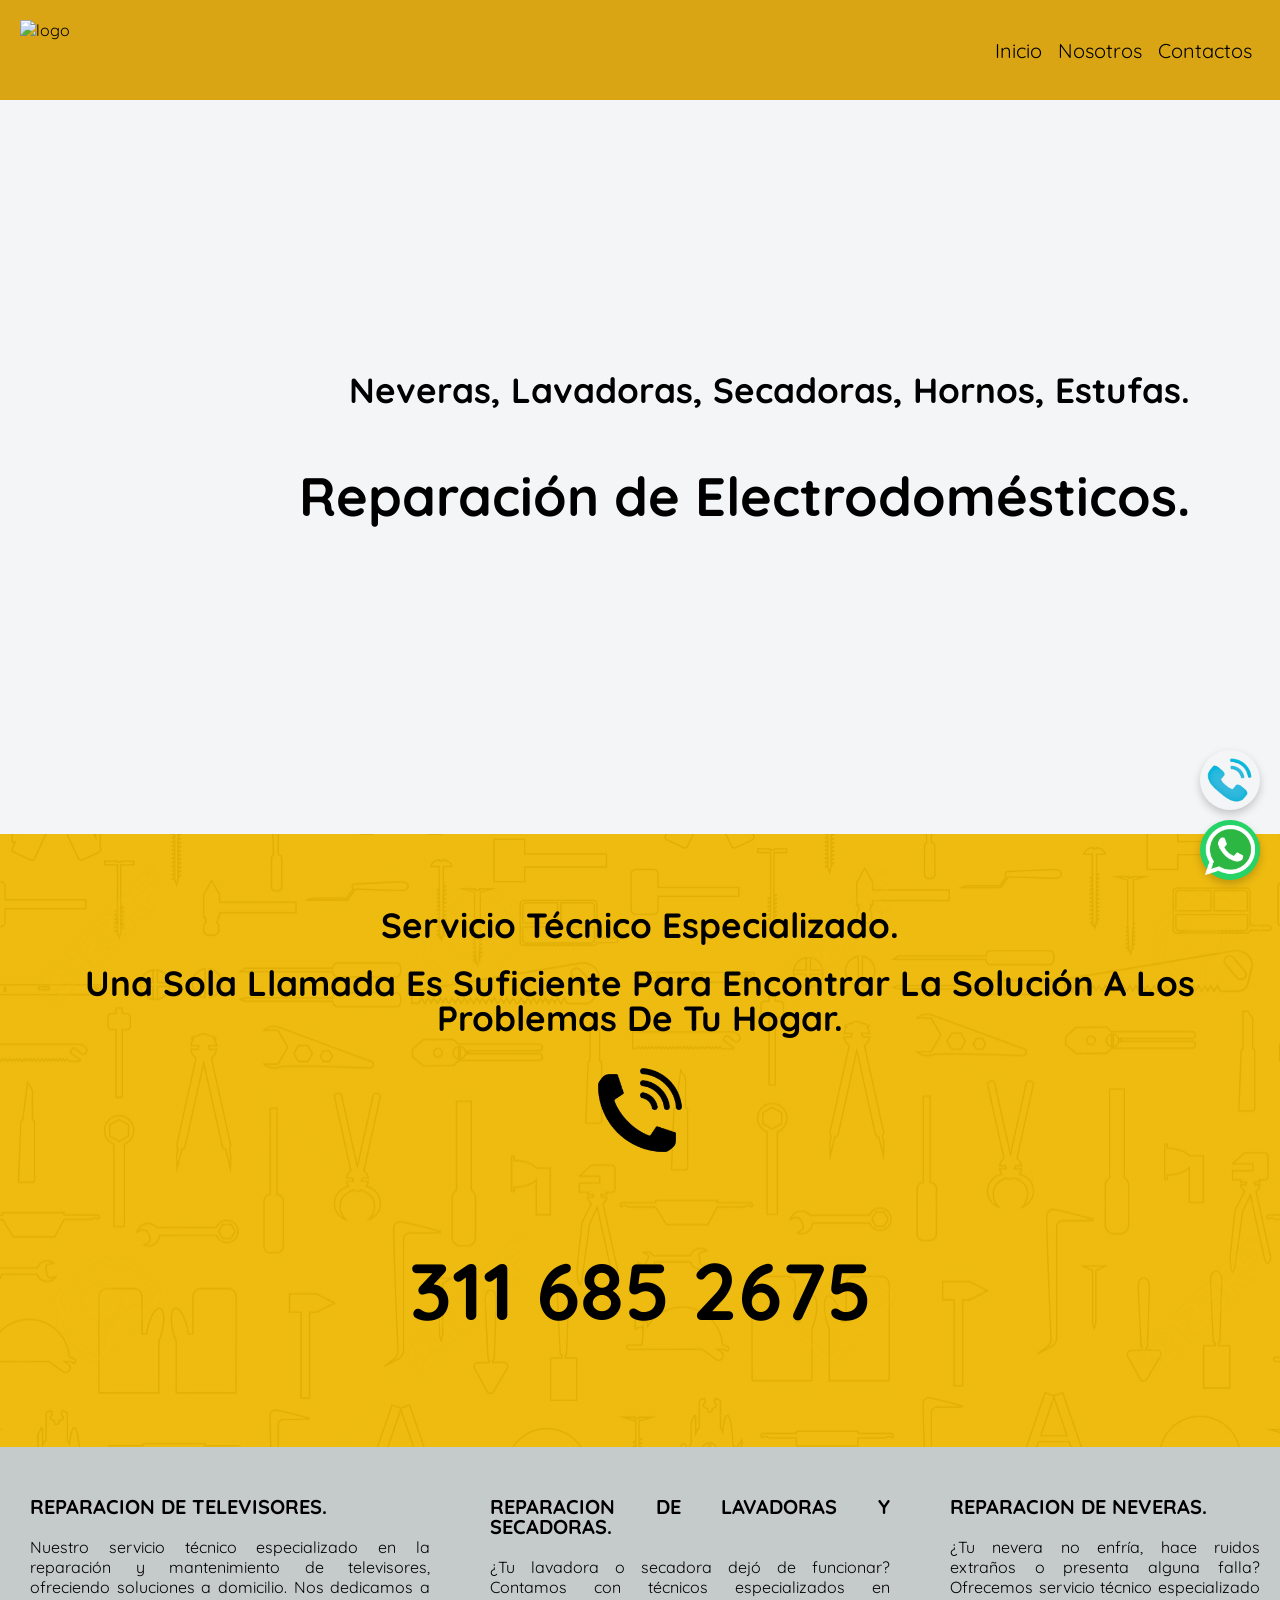
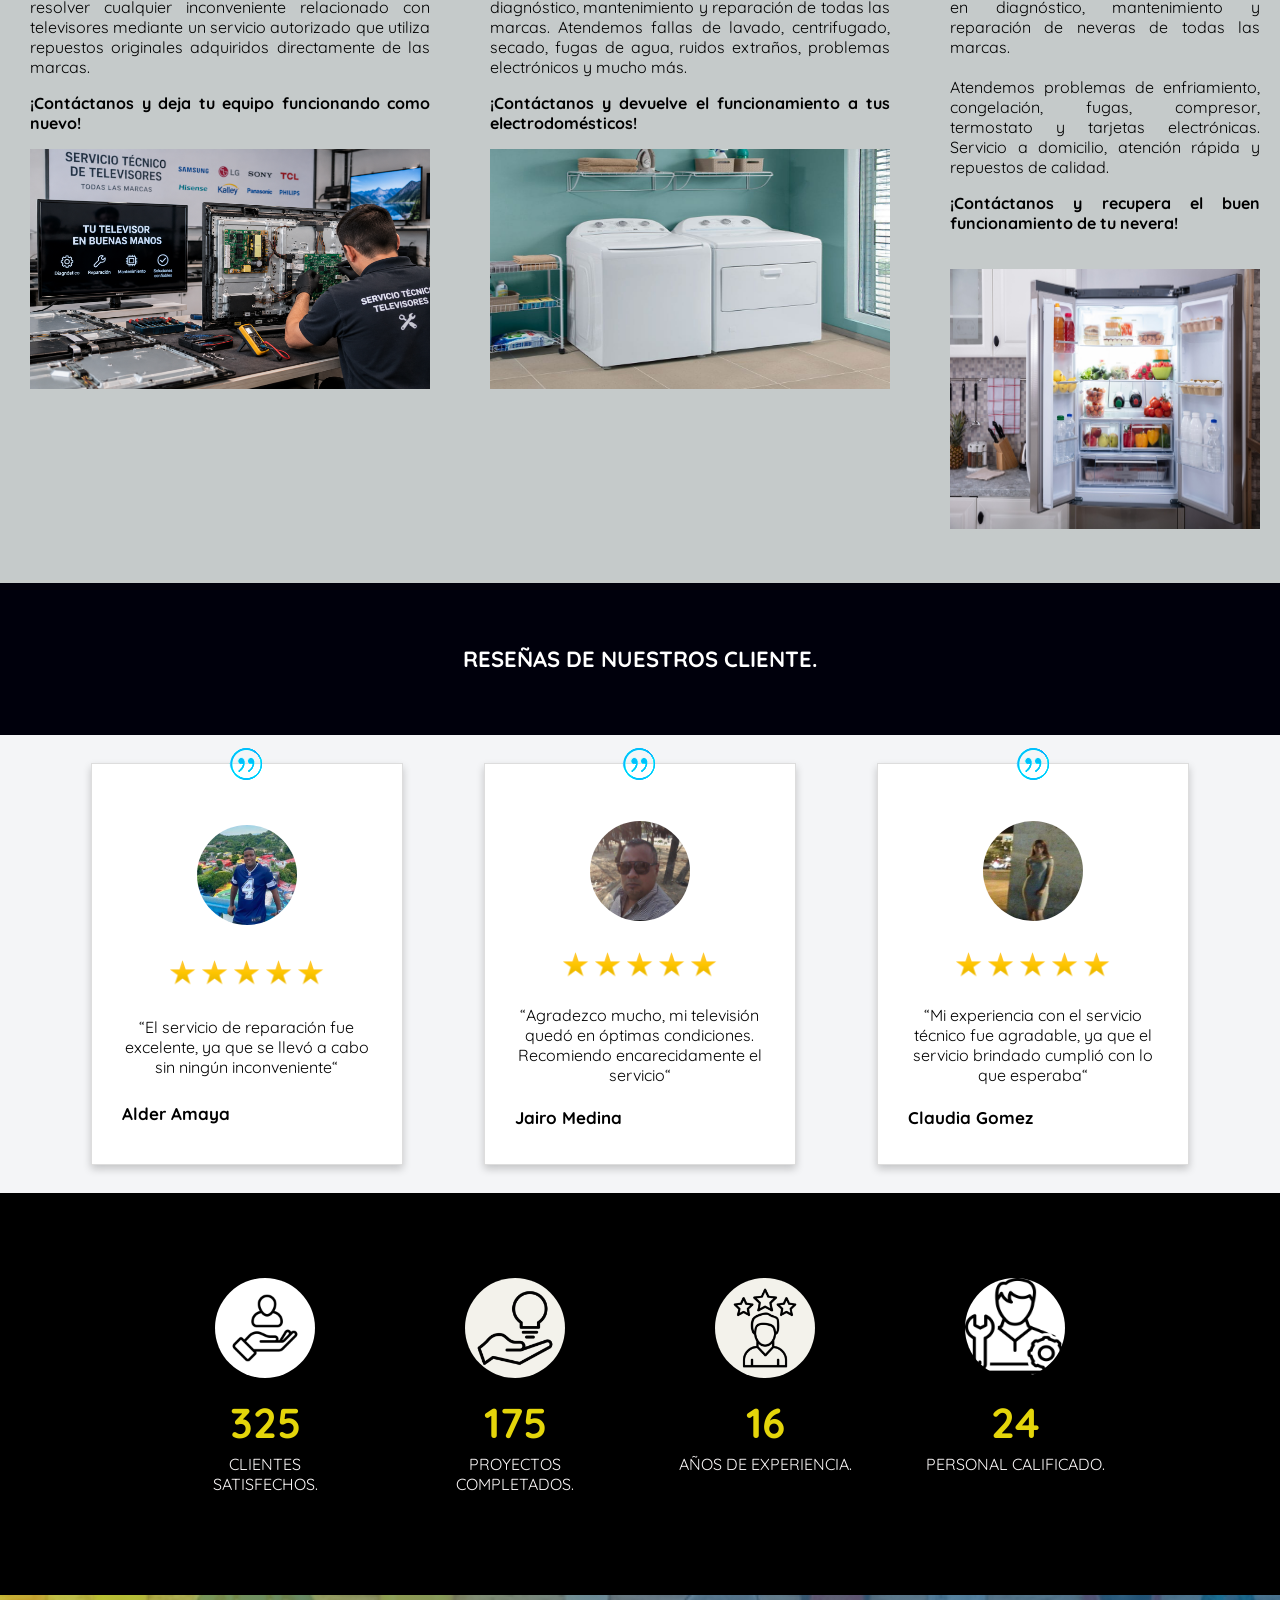
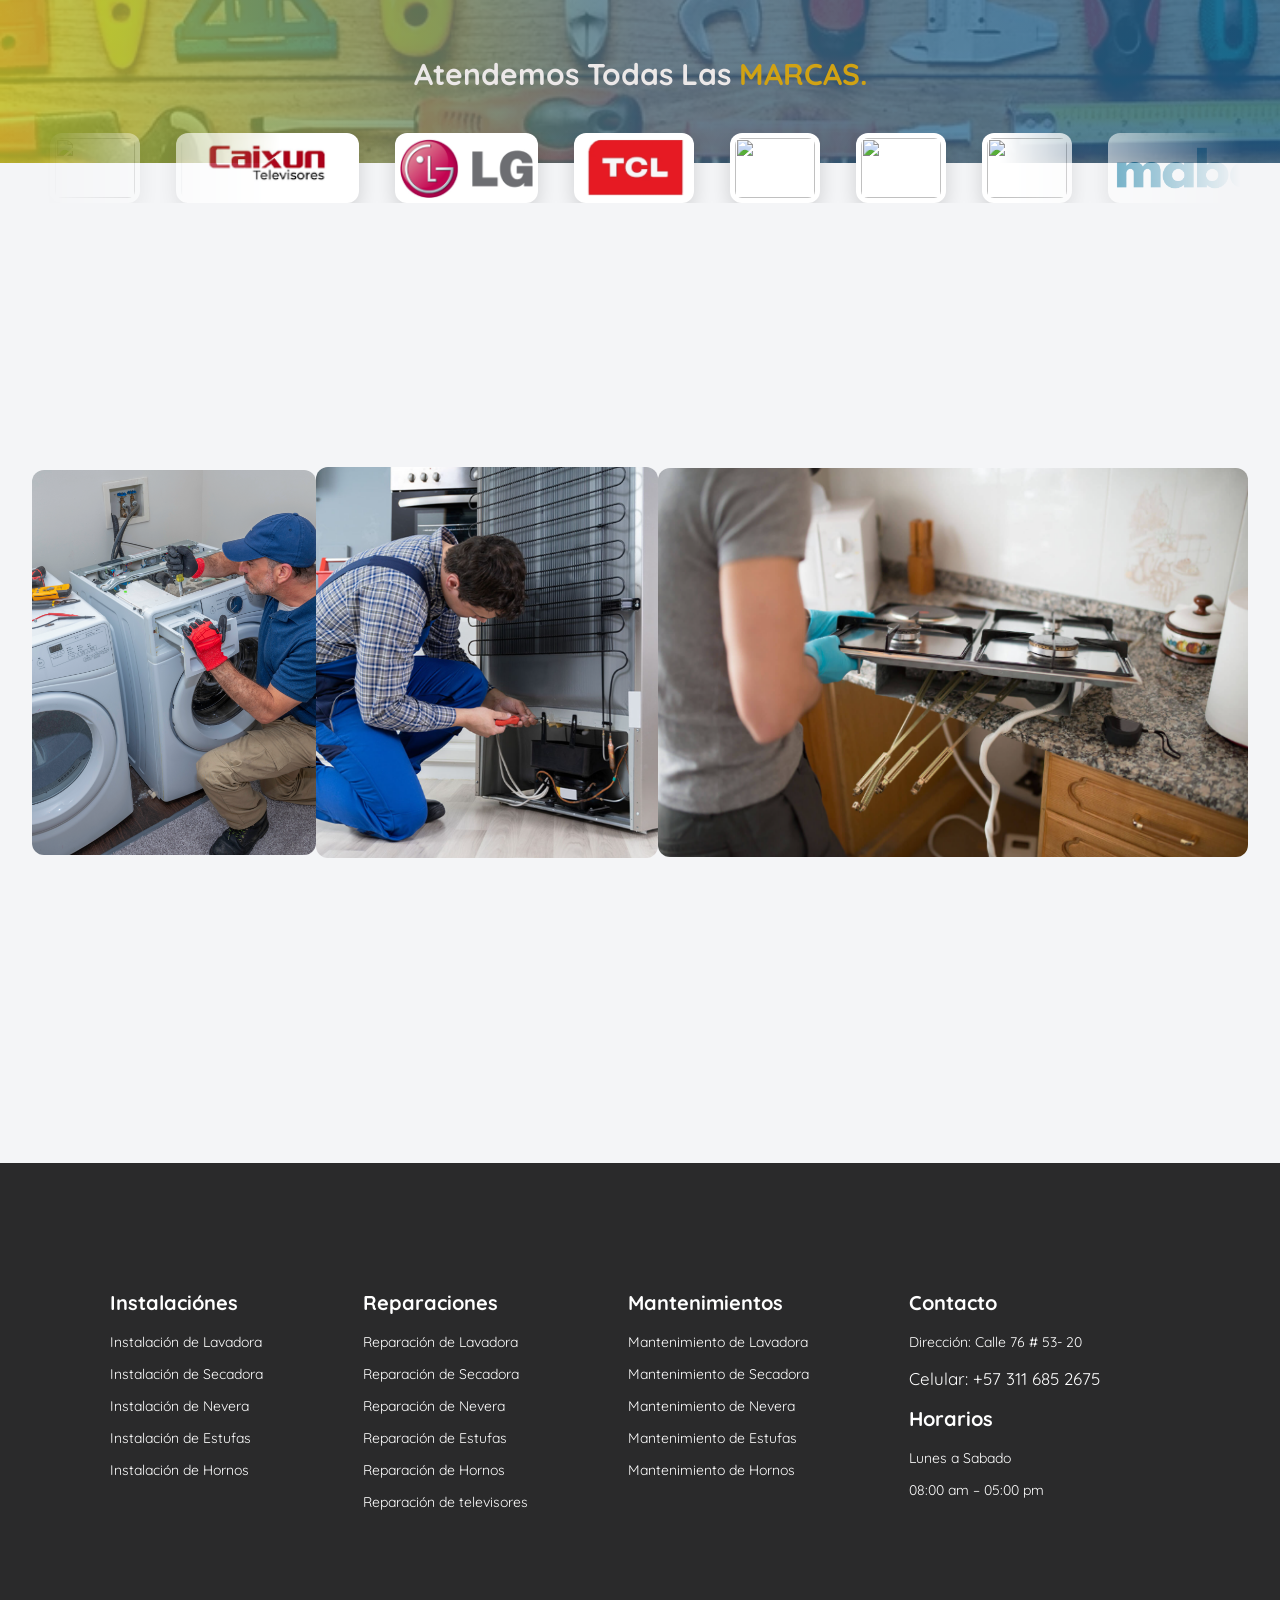
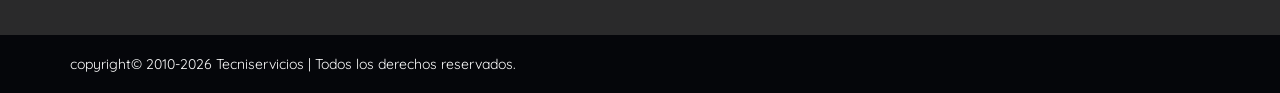
==== index.html @ 83578d30 "Add files via upload" ====
<!DOCTYPE html>
<html lang="en">
<head>
    <!-- Google tag (gtag.js) -->
<script async src="https://www.googletagmanager.com/gtag/js?id=AW-16700539253"></script>
<script>
  window.dataLayer = window.dataLayer || [];
  function gtag(){dataLayer.push(arguments);}
  gtag('js', new Date());
  gtag('config', 'AW-16700539253');
</script>
    <meta charset="UTF-8">
    <meta name="viewport" content="width=device-width, initial-scale=1.0">
    <link rel="preconnect" href="https://fonts.googleapis.com">
    <link rel="preconnect" href="https://fonts.gstatic.com" crossorigin>
    <link href="https://fonts.googleapis.com/css2?family=Quicksand:wght@300;500;700&display=swap" rel="stylesheet">
    <link rel="stylesheet" type="text/css" href="./index.css">
    <title>Servicios</title>

</head>
<body>

     <!-- whatsapp y llamada logos -->

    <div>
        <a href="https://wa.me/573116852675?text=Hola%20quiero%20agendar%20un%20servicio" target="_blank" 
            class="whatsapp-button" 
            onclick="gtag('event', 'conversion', {'send_to': 'AW-16700539253/JjbLCL_fvosbEPWCuJs-'});">
            <img src="./IMAGEN/whatsapp-logo.png" alt="WhatsApp" class="">
        </a>
        <a href="tel:+573116852675" target="_blank" class="llamadas-button">
            <img src="./IMAGEN/Captura-removebg-preview.png" alt="" >
        </a>
    </div>

     <!-- Encabezado de pagina -->

    <nav>
        <div>
             <img src="./IMAGEN/centro servicio autorizado 2.png" alt="logo" class="logo">
        </div>
       
        
        <div class="navbar-right">
            <ul> 
                <li class="marcas2"><a>Inicio</a></li>
                <li class="marcas2" ><a href="./nosotros.html" class="marcas3">Nosotros</a></li>
                <li class="marcas2" ><a href="" class="marcas3">Contactos</a></li>
            </ul>
        </div>
        <div class="bars__menu">
             <span class="line1__bars_menu"></span>
             <span class="line2__bars_menu"></span>
             <span class="line3__bars_menu"></span>
        </div> 
        <div class="mobile-menu inactive">
            <ul>
                <li class="marcas"><a>Marcas</a></li>
                <li class="marcas"><a href="./nosotros.html">Nosotros</a></li>
                <li class="marcas"><a href="">Contactos</a></li>
            </ul>
        </div>
        <div class="samsung-lg inactive-2 ">
            <ul>
                <li><a href="">Samsung</a></li>
                <li><a href="">LG</a></li>
            </ul>
        </div>
    </nav>
        <div class="mantenimiento1" >
            
           <div class="mantenimiento2">
             <h1 class="mantenimiento4">Neveras, Lavadoras, Secadoras, Hornos, Estufas.</h1>
            <p>
                <span style="color:#000000">
                    <strong >Reparación de Electrodomésticos.</strong>
                </span>
            </p>

           </div>
        </div>

        <div class="mantenimiento3">
            <h1 class="mantenimiento5"> Servicio Técnico Especializado.</h1>
            <h1 class="mantenimiento5">Una sola llamada es suficiente para encontrar la solución a los problemas de tu hogar.</h1>
            <img src="./IMAGEN/telefono-removebg-preview.png" alt="servicio tecnico" class="servicio-tecnico">
            <h2 class="numero-celular"> 
                <a href="tel:+573116852675" target="_blank" rel="noopener" class="numero-contacto"><h1 class="numero-celular">311 685 2675</h1></a>
            </h2>
           
        </div>
       
        
    <div class="untitled-total">
    
        <div class="untitled">
                <h3 class="reparacion">REPARACION DE TELEVISORES.</h3>
            <p>
                <span class="untitled-texto">
                    Nuestro servicio técnico especializado en la reparación y mantenimiento de televisores, ofreciendo soluciones a domicilio. Nos dedicamos a resolver cualquier inconveniente relacionado con televisores mediante un servicio autorizado que utiliza repuestos originales adquiridos directamente de las marcas.
    
                   <p class="Negrita-texto"> ¡Contáctanos y deja tu equipo funcionando como nuevo!</p> 
                </span>
            </p>
            <img src="./IMAGEN/imagen de tv en reparacion.png" alt="logo1" class="logo2">
        </div> 
        <div class="untitled2">
            <h3>REPARACION DE LAVADORAS Y SECADORAS.</h3>
            <p>
                <span class="untitled2-texto"> 
                    ¿Tu lavadora o secadora dejó de funcionar? Contamos con técnicos especializados en diagnóstico, mantenimiento y reparación de todas las marcas. 
                    Atendemos fallas de lavado, centrifugado, secado, fugas de agua, ruidos extraños, problemas electrónicos y mucho más.

                    <p class="Negrita-texto">¡Contáctanos y devuelve el funcionamiento a tus electrodomésticos!</p>
                
                </span>
            </p>
            <img src="./IMAGEN/lavadora y secadora.jpg" alt="logo2" class="logo2">
        </div>
        <div class="untitled3">
           
            <h3>REPARACION DE NEVERAS.</h3>
            <p>
                <span class="untitled3-texto">
                    ¿Tu nevera no enfría, hace ruidos extraños o presenta alguna falla? Ofrecemos servicio técnico especializado en diagnóstico, mantenimiento y reparación de neveras de todas las marcas.
                    <br>
                    <br>
                    Atendemos problemas de enfriamiento, congelación, fugas, compresor, termostato y tarjetas electrónicas. Servicio a domicilio, atención rápida y repuestos de calidad.
                    <p class="Negrita-texto">¡Contáctanos y recupera el buen funcionamiento de tu nevera!</p>
                </span>
            </p>
            <img src="./IMAGEN/nevera.jpeg" alt="logo3" class="logo3">
        </div> 

         <div class="untitled3">
           
            <h3>REPARACION DE ESTUFAS Y HORNOS.</h3>
            <p>
                <span class="untitled3-texto">
                    ¿Tu estufa u horno presenta fallas? Brindamos servicio técnico especializado en diagnóstico, mantenimiento y reparación de estufas y hornos de todas las marcas.
                    <br> <br>
                    Solucionamos problemas de encendido, quemadores, horno que no calienta, fugas de gas, resistencias, termostatos y fallas electrónicas. Servicio a domicilio, atención rápida y repuestos de calidad. 
                    <p class="Negrita-texto">¡Contáctanos y deja tu equipo funcionando como nuevo!</p>
                </span>
            </p>
            <img src="./IMAGEN/Estufas.jpeg" alt="logo3" class="logo3">
        </div> 
    </div>
    
     <!-- reseñas o testimonios -->

    <div class="resenas">
        <p>RESEÑAS DE NUESTROS CLIENTE.</p>
    </div>
    <section class="testimonial-orden">
     <div class="testimonial">
        <div>
            <img src="./IMAGEN/comillas 2.png" alt="" class="comillas">
        </div>
        <div>
            <img src="./IMAGEN/alder amaya.PNG" alt="" class="fotos">
        </div>  
        <div>
            <img src="./IMAGEN/estrellita.PNG" width="28" height="28">
            <img src="./IMAGEN/estrellita.PNG" width="28" height="28">
            <img src="./IMAGEN/estrellita.PNG" width="28" height="28">
            <img src="./IMAGEN/estrellita.PNG" width="28" height="28">
            <img src="./IMAGEN/estrellita.PNG" width="28" height="28">   
        </div>
        <div class="contact-info">
            <p>
                <span>“</span>El servicio de reparación fue excelente, ya que se llevó a cabo sin ningún inconveniente<span>“</span>
            </p>
        </div>
        <div class="name">Alder Amaya</div>
    </div>
    <div class="testimonial">
        <div> 
            <img src="./IMAGEN/comillas 2.png" alt="" class="comillas">
        </div>
        <div>
             <img src="./IMAGEN/jairo medina.PNG" alt="" class="fotos">
        </div>
        <div>
            <img src="./IMAGEN/estrellita.PNG" width="28" height="28">
            <img src="./IMAGEN/estrellita.PNG" width="28" height="28">
            <img src="./IMAGEN/estrellita.PNG" width="28" height="28">
            <img src="./IMAGEN/estrellita.PNG" width="28" height="28">
            <img src="./IMAGEN/estrellita.PNG" width="28" height="28">   
        </div>
        <div class="contact-info">
            <p>
                <span>“</span>Agradezco mucho, mi televisión quedó en óptimas condiciones. Recomiendo encarecidamente el servicio<span>“</span>
            </p>
        </div>
        <div class="name">Jairo Medina</div>
       </div>

       <div class="testimonial">
        <div>
            <img src="./IMAGEN/comillas 2.png" alt="" class="comillas">
        </div>
        <div>
             <img src="./IMAGEN/claudia gomez.PNG" alt="" class="fotos">
        </div>

        <div>
            <img src="./IMAGEN/estrellita.PNG" width="28" height="28">
            <img src="./IMAGEN/estrellita.PNG" width="28" height="28">
            <img src="./IMAGEN/estrellita.PNG" width="28" height="28">
            <img src="./IMAGEN/estrellita.PNG" width="28" height="28">
            <img src="./IMAGEN/estrellita.PNG" width="28" height="28">   
        </div>
        <div class="contact-info">
            <p>
                <span>“</span>Mi experiencia con el servicio técnico fue agradable, ya que el servicio brindado cumplió con lo que esperaba<span>“</span>
            </p>
        </div>
        <div class="name">Claudia Gomez</div>
     </div>
    </section>


 <!-- contador de servicios -->

<section class="contador">
    <div class="caja">
        <img src="./IMAGEN/logo de cliente.webp" alt="" class="logo-cliente">
        <h2 class="numero" data-target="1250">0</h2>
        <p>CLIENTES SATISFECHOS.</p>
    </div>

    <div class="caja">
        <img src="./IMAGEN/imagen de proyectos.png" alt="" class="logo-cliente">
        <h2 class="numero" data-target="650">0</h2>
        <p>PROYECTOS COMPLETADOS.</p>
    </div>

    <div class="caja">
        <img src="./IMAGEN/logo de experiencias.png" alt="" class="logo-cliente">
        <h2 class="numero" data-target="16">0</h2>
        <p>AÑOS DE EXPERIENCIA.</p>
    </div>

    <div class="caja">
         <img src="./IMAGEN/logo de tecnico especializado.avif" alt="" class="logo-cliente">
        <h2 class="numero" data-target="24">0</h2>
        <p>PERSONAL CALIFICADO.</p>
    </div>
</section>




    <div class="marcas-conocemos">
       <p> Atendemos Todas Las <span style="color:#d1a213;">MARCAS.</span> </p>

        <!---scroll-->
     <div class="body3">
        <div class="scroller" data-direction="right" data-speed="fast">
          <div class="scroller__inner">
            <img class="marcas-img" src="./IMAGEN/Captura samsung2.PNG" alt="" width="170" height="80">
            <img class="marcas-img" src="./IMAGEN/Captura caixun1.PNG" alt="" >
            <img class="marcas-img" src="./IMAGEN/Imagen lg.png" alt="" width="150" height="80" >
            <img class="marcas-img" src="./IMAGEN/Imagen tcl.png" alt="" width="150" height="80">
            <img class="marcas-img" src="./IMAGEN/Captura panasonic2.PNG" alt="" width="10" height="10">
            <img class="marcas-img" src="./IMAGEN/Captura olimpo2.PNG" alt="" >
            <img class="marcas-img" src="./IMAGEN/Captura hisense2.PNG" alt="" width="150" height="80">
            <img class="marcas-img" src="./IMAGEN/mabe2.png" alt="" width="150" height="80">
            <img class="marcas-img" src="./IMAGEN/haceb2.png" alt="" width="150" height="80">
            <img class="marcas-img" src="./IMAGEN/whrilpool3.png" alt="" >
            <img class="marcas-img" src="./IMAGEN/centrale3.png" alt="" width="150" height="80">
            <img class="marcas-img" src="./IMAGEN/challenger2.png" alt="" width="150" height="80">
            <img class="marcas-img" src="./IMAGEN/electroluz2.png" alt="" width="150" height="80">
            <img class="marcas-img" src="./IMAGEN/abba.png" alt="" width="150" height="80">
            <img class="marcas-img" src="./IMAGEN/frigidaire.png" alt="" width="150" height="80">
            <img class="marcas-img" src="./IMAGEN/zubcero.png" alt="" width="150" height="80">
            
          </div>
        </div>
        
     </div>

    </div>
    
    <!-- formulario de contacto -->
    <div  class="cuadro-formulario">
       
        <img src="./IMAGEN/repair-service-right-colunm-about-us-white-1103x1500.webp" alt="" class="repair-service">
       
        <img src="./IMAGEN/reparacion de nevera .png" alt="" class="repair-service2">

        <img src="./IMAGEN/reparacion de estufas.png" alt="" class="repair-service3">
       
       
       


     <!-- <section class="contacto4"> 
        
        <form class="formulario">
          <h2>Solicita tu servicio técnico.</h2>

        <input type="text" placeholder="Nombre completo" required>

        <input type="tel" placeholder="Teléfono" required>

        <input type="email" placeholder="Correo electrónico">

        <select required>
        <option value="">Seleccione la marca</option>
        <option>SAMSUNG</option>
        <option>LG</option>
        <option>SONY</option>
        <option>TCL</option>
        <option>OLIMPO</option>
        <option>PANASONIC</option>
        <option>CAIXUN</option>
        <option>HISENSE</option>
        <option>FRIGIDAIRE</option>
        <option>ABBA</option>
        <option>ELECTROLUX</option>
        <option>CHALLENGER</option>
        <option>CENTRALES</option>
        <option>SUB*ZERO</option>
        <option>WHIRLPOOL</option>
        <option>HACEB</option>
        <option>MABE</option>
        <option>Otra</option>
        
      </select>

      <textarea rows="5" placeholder="Describe la falla del televisor"></textarea>
      
      <label class="privacidad">
      <input type="checkbox" required>
       Acepto la <a href="politica.html" target="_blank">Política de Privacidad</a>
     </label>

      <button type="submit">Enviar solicitud</button>
      </form>
    </section>

    politica de privacidad  
    
    # Política de Privacidad

En **Tecniservicios Línea Blanca** valoramos y protegemos la privacidad de nuestros usuarios. Esta Política de Privacidad explica cómo recopilamos, utilizamos, almacenamos y protegemos la información personal proporcionada a través de nuestro sitio web y demás canales de atención.

Al utilizar nuestro sitio web, el usuario acepta el tratamiento de sus datos personales de conformidad con esta política y con la legislación aplicable en materia de protección de datos.

## 1. Datos personales que recopilamos

Podemos recopilar información como:

* Nombre y apellidos.
* Número de teléfono.
* Correo electrónico.
* Dirección de servicio.
* Información relacionada con la solicitud de reparación o mantenimiento.

Estos datos son suministrados voluntariamente por el usuario mediante formularios, llamadas, WhatsApp o cualquier otro medio de contacto.

## 2. Finalidad del tratamiento

La información recopilada será utilizada únicamente para:

* Atender solicitudes de servicio técnico.
* Elaborar diagnósticos, cotizaciones y órdenes de servicio.
* Brindar soporte y seguimiento a los servicios prestados.
* Enviar información sobre promociones, novedades o campañas comerciales, cuando el usuario lo autorice.
* Realizar análisis estadísticos para mejorar la calidad de nuestros servicios.

## 3. Conservación de los datos

Los datos personales serán conservados únicamente durante el tiempo necesario para cumplir las finalidades para las cuales fueron recopilados y para atender las obligaciones legales correspondientes. Posteriormente serán eliminados o anonimizados de forma segura.

## 4. Compartir información con terceros

**Tecniservicios Línea Blanca** no vende ni comercializa los datos personales de sus usuarios.

La información únicamente podrá ser compartida con proveedores o aliados que participen en la prestación del servicio, cuando sea estrictamente necesario, y siempre bajo obligaciones de confidencialidad y protección de datos.

## 5. Seguridad de la información

Implementamos medidas administrativas, técnicas y físicas para proteger la información personal contra accesos no autorizados, pérdida, alteración o divulgación indebida. Aunque trabajamos con altos estándares de seguridad, ningún sistema de transmisión por Internet es completamente infalible.

## 6. Uso de cookies

Nuestro sitio web puede utilizar cookies para mejorar la experiencia de navegación, recordar preferencias y obtener estadísticas de uso. El usuario puede deshabilitar las cookies desde la configuración de su navegador, aunque algunas funciones del sitio podrían verse afectadas.

## 7. Derechos del usuario

El usuario podrá en cualquier momento:

* Conocer los datos personales que tenemos registrados.
* Solicitar la actualización o corrección de su información.
* Revocar el consentimiento para el tratamiento de sus datos.
* Solicitar la eliminación de sus datos cuando sea legalmente procedente.

Para ejercer estos derechos, podrá comunicarse con nosotros mediante los canales oficiales de atención.

## 8. Protección de menores

Nuestros servicios están dirigidos a personas mayores de edad. Los menores de 18 años no deben proporcionar información personal sin la autorización de sus padres o representantes legales.

## 9. Cambios en esta política

Nos reservamos el derecho de actualizar o modificar esta Política de Privacidad en cualquier momento. Cualquier cambio será publicado en esta misma página y entrará en vigor desde su publicación.

## 10. Contacto

Si tiene preguntas sobre esta Política de Privacidad o sobre el tratamiento de sus datos personales, puede escribirnos a:

**Correo electrónico:** [ventas@tecniservicioslineablanca.com](mailto:ventas@tecniservicioslineablanca.com)

    -->

    </div>

    <div class="s-s">
        <div class="ss1">
            <div class="experiencia">
                 <h3>
                     <span style="color:#FFFFFF">
                         <strong> Instalaciónes</strong>
                     </span>
                 </h3>
                    <p>
                         Instalación de Lavadora  
                    </p>

                    <p>
                         Instalación de Secadora
                    </p>

                    <p>
                         Instalación de Nevera  
                    </p>

                    <p>
                         Instalación de Estufas
                    </p>

                    <p>
                         Instalación de Hornos
                    </p>

            </div>

            <div class="experiencia">
                <h3>
                    <span style="color:#FFFFFF">
                        <strong> Reparaciones </strong>
                    </span>
                </h3>

                    <P> 
                         Reparación de Lavadora
                    </P>
                    <P> 
                         Reparación de Secadora
                    </P>
                    <P>
                         Reparación de Nevera
                    </P>
                    <P>
                         Reparación de Estufas
                    </P>
                    <P>
                         Reparación de Hornos
                    </P>
                    <P>
                         Reparación de televisores
                    </P>

            </div>

            <div class="experiencia">
                <h3>
                    <span style="color:#FFFFFF">
                        <strong>
                             Mantenimientos 
                        </strong>
                    </span>
                </h3>

                    <P> 
                         Mantenimiento de Lavadora
                    </P>
                <P> 
                    Mantenimiento de Secadora
                </P>
                <P>
                    Mantenimiento de Nevera
                </P>
                <P>
                    Mantenimiento de Estufas
                </P>
                <P>
                    Mantenimiento de Hornos
                </P>

            </div>

            <div class="experiencia">
             <h3>
                <span style="color:#FFFFFF">
                    <strong> Contacto </strong>
                </span>
             </h3>

                <P> 
                     Dirección: Calle 76 # 53- 20
                </P>
                 <a href="tel:+573116852675" target="_blank" rel="noopener" class="numero-contacto">
                     <p class="numero-celular2">
                          Celular: +57 311 685 2675
                     </p>
                       
                </a>
                

                <h3>
                <span style="color:#FFFFFF">
                    <strong> Horarios </strong>
                </span>
             </h3>
                <P> 
                    Lunes a Sabado
                </P>
                <P> 
                    08:00 am – 05:00 pm
                </P>

            </div>

        </div>
    </div>    
    <footer class="footer">
        <p class="copyright">
            copyright&copy; 2010-2026 Tecniservicios | Todos los derechos reservados.
        </p>
    </footer >
        <script src="script.js"></script>
        <script src="./index.js"></script>
        <div class="imagen2"></div>
</body>
</html>
---- index.css ----
:root {
        --white: #FFFFFF;
        --black: #000000;
        --very-light-pink: #C7C7C7;
        --text-input-field: #F7F7F7;
        --hospital-green: #ACD9B2;
        --sm: 14px;
        --md: 16px;
        --lg: 18px;
    }           


    /* general styles */
  
    :root {
       --clr-neutral-100: hsl(0, 0%, 100%);
       --clr-primary-100: hsl(205, 15%, 58%);
       --clr-primary-400: hsl(215, 25%, 27%);
       --clr-primary-800: hsl(217, 33%, 17%);
       --clr-primary-900: hsl(218, 33%, 9%);
    }  

    body{
         margin:0;
         font-family:Arial, Helvetica, sans-serif;
         background:#f4f5f7; 
         font-family: 'Quicksand', sans-serif;
    }
     
     /* whatsapp*/
    .whatsapp-button {
        position: fixed;
        bottom: 20px;
        right: 20px;
        z-index: 999;
        background-color: #25d366;
        border-radius: 50px; 
        width: 60px; 
        height: 60px; 
        display: flex;
        justify-content: center;
        align-items: center;
        box-shadow: 0px 4px 8px rgba(0, 0, 0, 0.2);
        transition: transform 0.2s ease-in-out; 
        animation: efecto 1.2s infinite;
    }
    .whatsapp-button img {
        width: 50px;
    }
    .whatsapp-button:hover {
        transform: scale(1.1);
        transition: 0.3s;
    }

    
     /* boton de llamada */

    .llamadas-button{
        position: fixed;
        bottom: 90px;
        right: 20px;
        z-index: 999;
       /* background-color: #25d366;*/
        border-radius: 50px; 
        width: 60px; 
        height: 60px; 
        display: flex;
        justify-content: center;
        align-items: center;
        box-shadow: 0px 4px 8px rgba(0, 0, 0, 0.2);
        transition: transform 0.2s ease-in-out; 
    }
    .llamadas-button img {
        width: 50px;
    }
    .llamadas-button:hover {
        transform: scale(1.1);
    }
    
   
    /* pie de pagina */
    footer {
        background-color: #05060a!important;
        color: #fff;
        text-align: left;
        border-bottom: 0px solid var(--very-light-pink);
        padding: 20px;  
    }

    .copyright
    {
        margin: 0px 0px 0px 50px;
        font-size: 14px;
        color: #ffffff;
    }
    .s-s {
        background-color: #2a2a2b!important;
        color: #ffff;
        border-bottom: 0px solid var(--very-light-pink);
        padding: 60px;
        text-align: justify;
        text-justify: center;
        font-size: 14px;  
    }
    .ss1 {
        display: flex;
    }
     .sobre-nosotros {
        border: 0px solid #ddd;
        margin: 50px;
        text-align: justify; 
        font-size: 14px;  
       
    }
    .experiencia {
        border: 0px solid #ddd;
        margin: 50px;
        text-align: justify; 
         font-size: 14px;  
    }

    /* formulario de contacto */

    .marcas-img {
         height: 60px;
         margin: 0 10px;
         width:100%;
         max-width:500px;
         background:#ffffff;
         padding:5px;
         border-radius:12px;
         box-shadow:0 8px 20px rgba(0,0,0,.15);
    }

    .marcas-conocemos{
        text-align: center;
        background-color: #4985a3e7!important;
        background-image: linear-gradient(90deg, rgba(187, 202, 50, 0.8), rgba(68, 109, 136, 0.8), rgba(28, 100, 148, 0.8)), url("./IMAGEN/MESA-DE-TALLER-CON-LAS-HERRAMIENTAS-IMPRESCINDIBLES-QUE-NO-PUEDEN-FALTAR-EN-CASA-NI-EN-EL-TRABAJO.webp");
        background-size: cover;
        color: #ece8e8;
        border-bottom: 0px solid var(--very-light-pink); 
        font-size: 30px;
        padding: 30px;
        font-weight: bold;

    }

    .contacto4{
        display:flex;
        justify-content:right;
        align-items:center;
        min-height:100vh;
    
    }
    .repair-service{
        width: 24%;
        height: 100%;
        border-radius:12px;
        display:flex;
    }
    .repair-service2{
        width: 29%;
        height: 100%;
        border-radius:12px;
        display:flex;
    }

     .repair-service3{
        width: 50%;
        height: 100%;
        border-radius:12px;
        display:flex;
    }
 
    .cuadro-formulario {
        display: flex;
        justify-content:center;
        align-items:center;
        min-height:100vh;
        padding:50px;
    }

    .formulario{
        width:100%;
        max-width:500px;
        background:#ffffff;
        padding:30px;
        border-radius:12px;
        box-shadow:0 8px 20px rgba(0,0,0,.15);
    }

    .formulario h2{
        text-align:center;
        color:#003366;
        margin-bottom:20px;
    }

    .formulario input, .formulario select, .formulario textarea{
        width:100%;
        padding:14px;
        margin-bottom:15px;
        border:2px solid #e0d204;
        border-radius:8px;
        font-size:16px;
        box-sizing:border-box;
        outline:none;
    }

    .formulario input:focus, .formulario select:focus, .formulario textarea:focus{
        border-color:#0077cc;
    }

    .formulario textarea{
        resize:vertical;
    }

    .formulario button{
        width:40%;
        padding:14px;
        background:#0077cc;
        color:#fff;
        border:none;
        border-radius:8px;
        font-size:16px;
        cursor:pointer;
    }

    .formulario button:hover{
        background:#005fa3;
    }
    .privacidad{
        display:flex;
        align-items:flex-start;
        gap:10px;
        margin:15px 0;
        font-size:14px;
        color:#333;
        line-height:1.4;
    }

    .privacidad input{
        margin-top:3px;
        width:18px;
        height:18px;
        cursor:pointer;
    }

    .privacidad a{
        color:#0077cc;
        text-decoration:none;
        font-weight:bold;
    }

    .privacidad a:hover{
        text-decoration:underline;
    }
 

/* contador */

    .contador{
        display:flex;
        justify-content:center;
        gap:20px;
        flex-wrap:wrap;
        padding:60px 20px;
        display: flex;
        background-color: #000000;
    }

    .caja{
        width:180px;
        background:#000000;
        padding:25px;
        text-align:center;
        border-radius:10px;
        box-shadow:0 5px 15px rgba(0,0,0,.1);
    }

    .numero{
        font-size:42px;
        color:#e4d50a;
        margin:0;
    }

    .caja p{
        margin-top:10px;
        color:#fcf9f9;
        font-size:16px;
    }

    .logo-cliente{
        width: 100px;
        height: 100px;
        border-radius: 50%;
        margin: 0 auto 20px;
        background-size: cover;
        background-color: #f3f2eb;
    }

    .servicio-tecnico{
        width: 100px;
        height: 100px;
        border-radius: 50%;
        margin: 0 auto 20px;
        background-size: cover;
    }
    .numero-celular{
        text-align: center;
        font-size: 80px;
        color: #000000;
       
    }
   
    /* tamano del titulo */
    h1,h2,h3{
        color: #000000;
        padding-bottom: 0px;
        line-height: 1em;
        font-weight: 800;
    }
    .Negrita-texto{
        font-weight: bold;
        color: #000000;
        
    }

    h1 {
        font-size: 35px;
    }
    h2 {
       font-size: 26px;
    }
    h3 {
       font-size: 20px;
    }

    .numero3 {
        font-size: 36px;

    }
    
/* regreso a la pagina inicial */
   
/* tamano de las img */
    .logo1,.logo2,.logo3 {
        width: 310px;
    }
    .logo2 {
        width: 400px;
        height: 240px;
    }
    .logo3 {
        height: 260px;
        padding: 20px 0;
    }


/* encabezado de la pagina */
    nav {
        
        background-color: #daa514;
        display: flex;
        justify-content: space-between;
        padding: 20px 20px;
        border-bottom: 0px solid var(--very-light-pink);
    }
    .navbar-right ul {
        
        list-style: none;
        padding: 0;
        margin: 0px;
        display: flex;
        align-items: center;
        height: 60px;          
    }
    .navbar-right {
        display: flex; 
    }
    .navbar-right ul li a { 
        text-decoration: none;
       /* color: var(--very-light-pink); */
        border: 0px solid var(--white);
        padding: 8px;
        border-radius: 8px;
    }
    .navbar-right ul li a:hover { 
        border: 0px solid var(--hospital-green);
        color: var(--hospital-green);
    }
    .inactive {
        display: none;
    }
    .mobile-menu {
        position: absolute;
        top: 70px;
        padding: 0px 10px;
        right: 0px;
        background-color: #8e9696;
    }
    .mobile-menu a {
        text-decoration: none;
        color: black;
        font-weight: bold;
        margin-bottom: 24px;
    }
    .mobile-menu ul {
        padding: 0;
        margin: 24px 0 0;
        list-style: none;  
    }
    .mobile-menu ul:nth-child(1) {
        border-bottom: 0px solid var(--very-light-pink); 
    }
    .mobile-menu ul li {
        margin-bottom: 24px; 
    }
    
    /* samsung lg */
    .inactive-2 {
        display: none;
    }
    .samsung-lg {
        position: absolute;
        top: 70px;
        padding: 0px 10px;
        right: 0px;
        background-color:#daa514;
    }
    .samsung-lg a {
        text-decoration: none;
        color: black;
        font-weight: bold;
        margin-bottom: 28px;
    }
    .samsung-lg ul {
        padding: 0;
        margin: 24px 0 0;
        list-style: none;  
    }
    .samsung-lg ul:nth-child(1) {
        border-bottom: 0px solid var(--very-light-pink); 
    }
    .samsung-lg ul li {
        margin-bottom: 24px; 
    }
    .marcas, .marcas2 {
        cursor: pointer;
        color:#000000;
        text-decoration: none;
        font-size: 20px;
    }

    .marcas3 {
        cursor: pointer;
        color:#000000;
        text-decoration: none;
        font-size: 20px;
    }

    /*menu hamburguesa*/
    
    .bars__menu {
        width: 30px;
        height: 30px;
        cursor: pointer;
        display: none;
        margin: 20px;
    }
    .bars__menu span {
        display: block;
        width: 100%;
        height: 2px;
        background: black;
        margin-top: 6px;
        transform-origin: 0px 100%;
        transition: all 600ms;
    }
    .activeline1__bars_menu {
        transform: rotate(45deg) translate(-2px, 1px);
    }
    .activeline2__bars_menu {
        opacity: 0;
        margin-left: -30px;
    }
    .activeline3__bars_menu {
        transform: rotate(-45deg) translate(-4px, 2px);

    }


    .mantenimiento1 {
        text-align: right;
        background-image: linear-gradient(rgba(255, 255, 255, 0.432)), url("./IMAGEN/para modificar animado2.jpg");
        background-size: cover;
        color: #ece8e8;
        border-bottom: 0px solid var(--very-light-pink); 
        font-size: 54px;
        padding: 200px 50px;
        
      
    }
        
    .mantenimiento2{
        padding: 50px;
        margin:  0 -10px;
        
    }

    .mantenimiento3{
        text-align: center;
        background-color: #daa514!important;
        background-image: linear-gradient(rgba(238, 184, 5, 0.945), rgba(238, 184, 5, 0.945)), url("./IMAGEN/img3.jpg");
        padding: 50px;
        text-transform: capitalize;
    
    }


    /* logos*/
    .logos {
        background: #e6eeee;
        display: flex;
        justify-content: center;
        align-items: center; 
        display: grid;
        grid-template-columns: repeat(auto-fill, 240px);
        gap: 20px;
        place-content: center; 
    }
    .logo-samsung {
        padding: 0 30px;
        border: 0px solid white;
        border-radius: 8px;
    }
    .logo-lg {
        border: 0px solid white;
        padding: 0 70px;
        border-radius: 8px;
    }
    .logo-mabe {
       
        
        width: 100px;
       
    } 

    .logo {
        width: 50%;
        height: 50%;
        margin: 0px;
    }
    .logo-sony {
        border: 0px solid white;
        border-radius: 8px;
        margin: 0 40px;
    }
    .untitled-total {
        display: flex;
        background-color: #c5caca;
    }

    .untitled {
        border: 0px solid #ddd;
        padding: 30px;
        text-align: justify;
    }
    .untitled2 {
        border: 0px solid #ddd;
        padding: 30px;
        text-align: justify;  
    }
    .untitled3 {
        border: 0px solid #ddd;
        padding: 30px;
        text-align: justify;  
    } 
    .testimonial {
        width: 250px;
        height: 340px;
        background-color: #ffff;
        border: 1px solid #ddd;
       /*border-radius: 10px;*/
        margin: 16px auto;
        padding: 30px;
        box-shadow: 0 4px 8px 0 rgba(0, 0, 0, 0.2);
        text-align: center;
        display: grid; 
        position: 0px;       
    }
    .comillas {
        margin: -50px 0 30px;
    }
    .testimonial-orden {
        display: flex;
        padding: 12px 50px;
    }
    
    .resenas {
        text-align: center;
        background-color: #00000c!important;
        color: #fff;
        text-align: center;
        border-bottom: 0px solid var(--very-light-pink); 
        font-size: 22px;
        padding: 40px;
        font-weight: bold;
    }
    .fotos {
        width: 100px;
        height: 100px;
        border-radius: 50%;
        margin: 0 auto 20px;
        background-size: cover;
    }
    .name {
        font-size: 17px;
        font-weight: bold;
        text-align: left;
    }
   
    .contactos {
        vertical-align: baseline;
        background: 0 0;
        text-align: center;
    } 
    .contactos1 {
       text-align: center;
       color: #000000;
    }       
    .numero-contacto {
       text-decoration: none;
    } 
    .numero-celular2 {
        text-align: center;
        font-size: 17px;
        color: #ffff;
        text-decoration: none;
    }

     /*SCROLL*/

    .body3 {
       display: grid;
       min-block-size: 10vh;
       place-content: center;
       margin: 0px 0px -80px 0px;
     
     }

    .scroller {
       max-width: 1200px;
    }
  
    .scroller__inner {
       padding-block: 0px;
       display: flex;
       flex-wrap: wrap;
       gap: 1rem;
       align-items: center;
    
   }
  
    .scroller[data-animated="true"] {
    
       overflow: hidden;
       -webkit-mask: linear-gradient(
        90deg,
        transparent,
        white 20%,
        white 80%,
        transparent
       );
       mask: linear-gradient(90deg, transparent, white 20%, white 80%, transparent);
    }
  
    .scroller[data-animated="true"] .scroller__inner {
       width: max-content;
       flex-wrap: nowrap;
       animation: scroll var(--_animation-duration, 10s)
       var(--_animation-direction, forwards) linear infinite;
    }
  
    .scroller[data-direction="right"] {
       --_animation-direction: reverse;
    }
 
    .scroller[data-speed="fast"] {
       --_animation-duration: 20s;
    }

   /* @Media */
  
   @keyframes scroll {
       to {
       transform: translate(calc(-50% - 0.5rem));
    
    }
    }
  

    @keyframes efecto {
        0% {
            box-shadow: 0 0 0 0 rgba(22, 54, 7, 0.822);
        }

        100% {
            box-shadow: 0 0 0 25px rgba(126, 224, 80, 0);
        }
    }

    @media (max-width: 500px){

    .bars__menu { display: block;}
    .navbar-right ul { display: none;}

    }
    @media (max-width: 900px) {
    
    .numero-celular{
        text-align: center;
        font-size: 40px;
        color: #000000;
       
    }

    .logo1,.logo3, .logo2 {
        width: 100%;
    }
    .testimonial {
        width: 200px;
    }
    .logos{
        grid-template-columns: repeat(auto-fill, 240px);
        gap: 20px;
    }
    h3 {
        text-align: center;
        font-size: 22px;
    }
    .testimonial-orden {
        display: grid;
    }
    .ss1 { display: grid;}
    .ss { padding: 10px; }
    .contactos{ text-align: center;}

   
    .untitled-total {
        display: grid;
    }
    }

    @media (max-width: 1200px) {
    .untitled-total {
        display: grid;
    }
   
    }  


    @media (max-width: 1200px){


    .cuadro-formulario {
        display: grid;
   
   }

    .repair-service{
       width: 70%;
       height: 100%;

    }

    .ss1{
        display: grid;
      
    }

    }


    @media (max-width: 900px) {

    .contacto4{
        width: 100%;
    }
    

    .repair-service {
       width: 100%;
       height: 100%;
    }
    
    .repair-service2{
       width: 100%;
       height: 100%;
    }
     
    .repair-service3{
       width: 100%;
       height: 100%;
    }


    .ss1{
      display: grid;
      
    }

    .experiencia{
        display: grid;
        text-align:center;
        
    }

    .cuadro-formulario {
    display: grid;
   
   }

    .mantenimiento2{
        text-align: center;
        font-size: 40px;

     }


    .mantenimiento1{
        padding: 0px 0px;
       
    }

    }

    @media (max-width: 500px) {

    .mantenimiento2{
        text-align: center;
        font-size: 32px;  
       
    }

    .mantenimiento4{
        text-align: center;
        font-size: 25px;
       
       
    }

    .mantenimiento5{
        text-align: center;
        font-size: 25px;
       
    }

    }
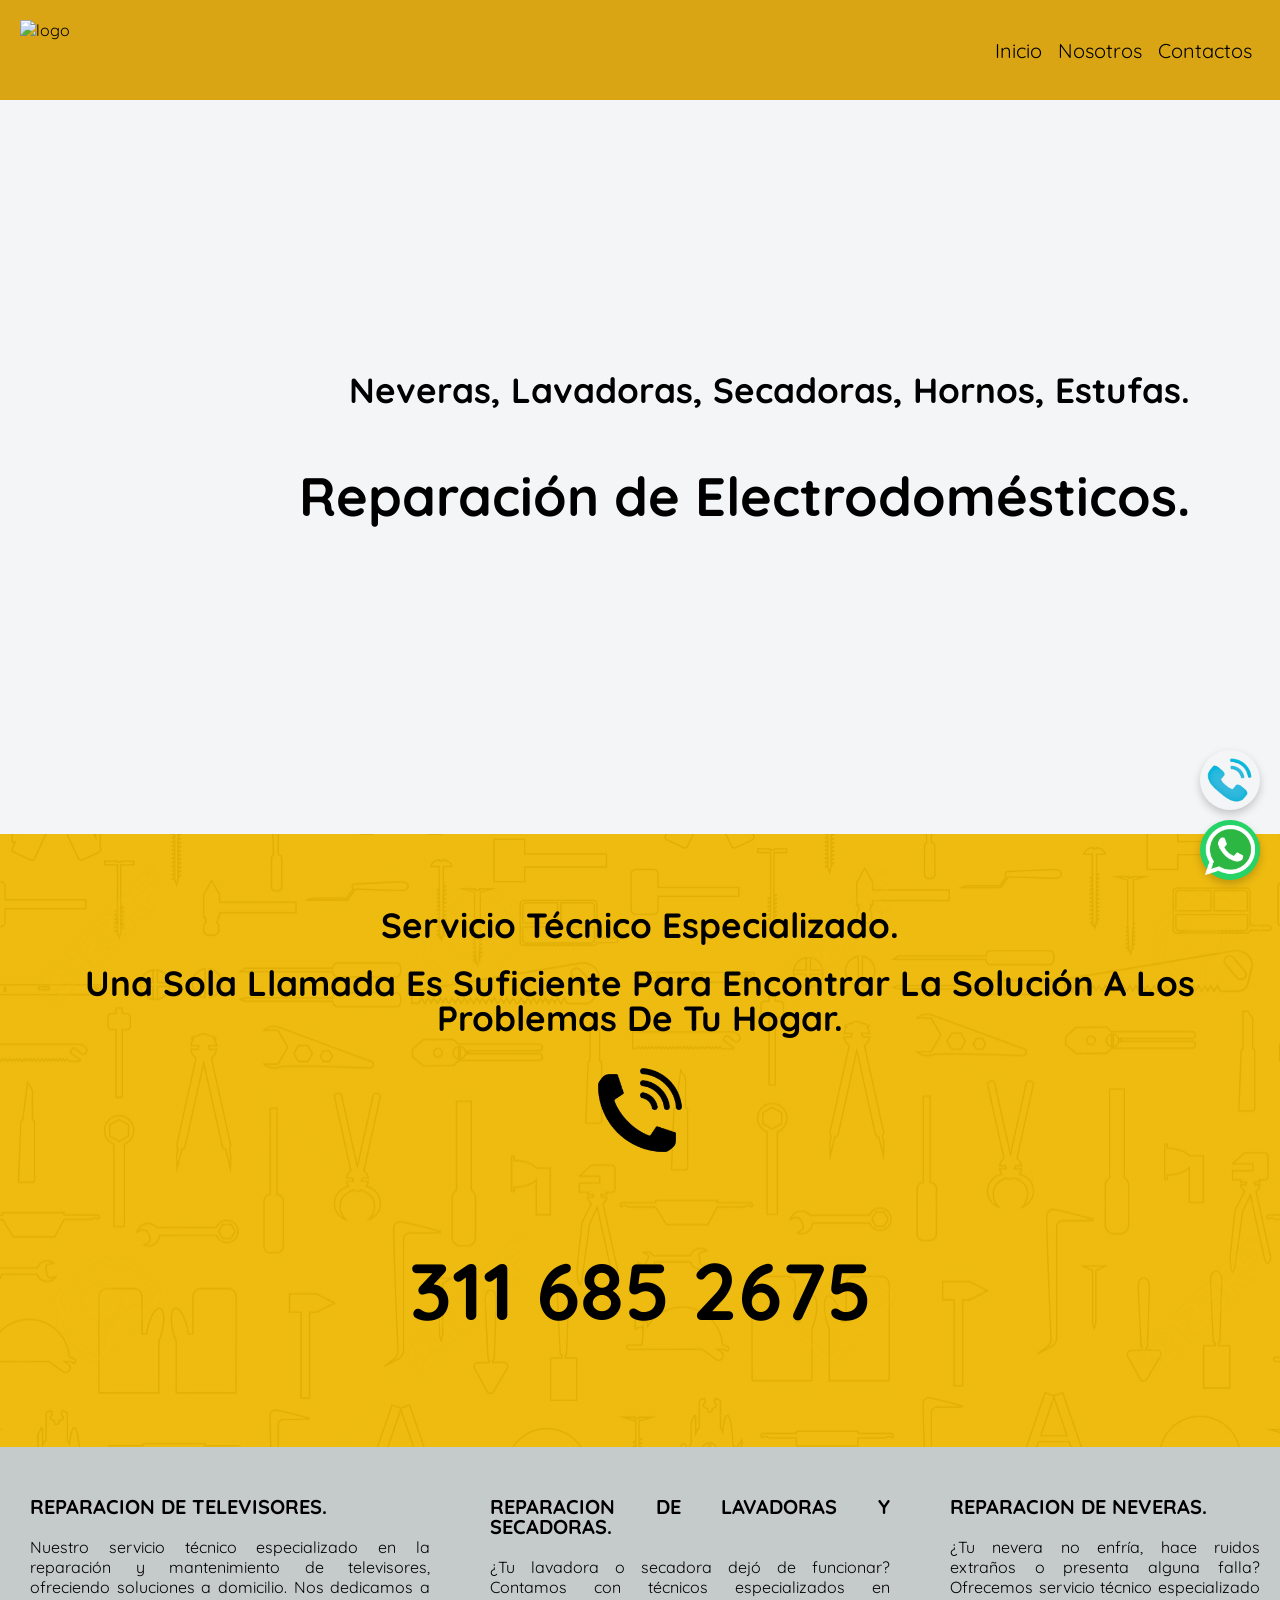
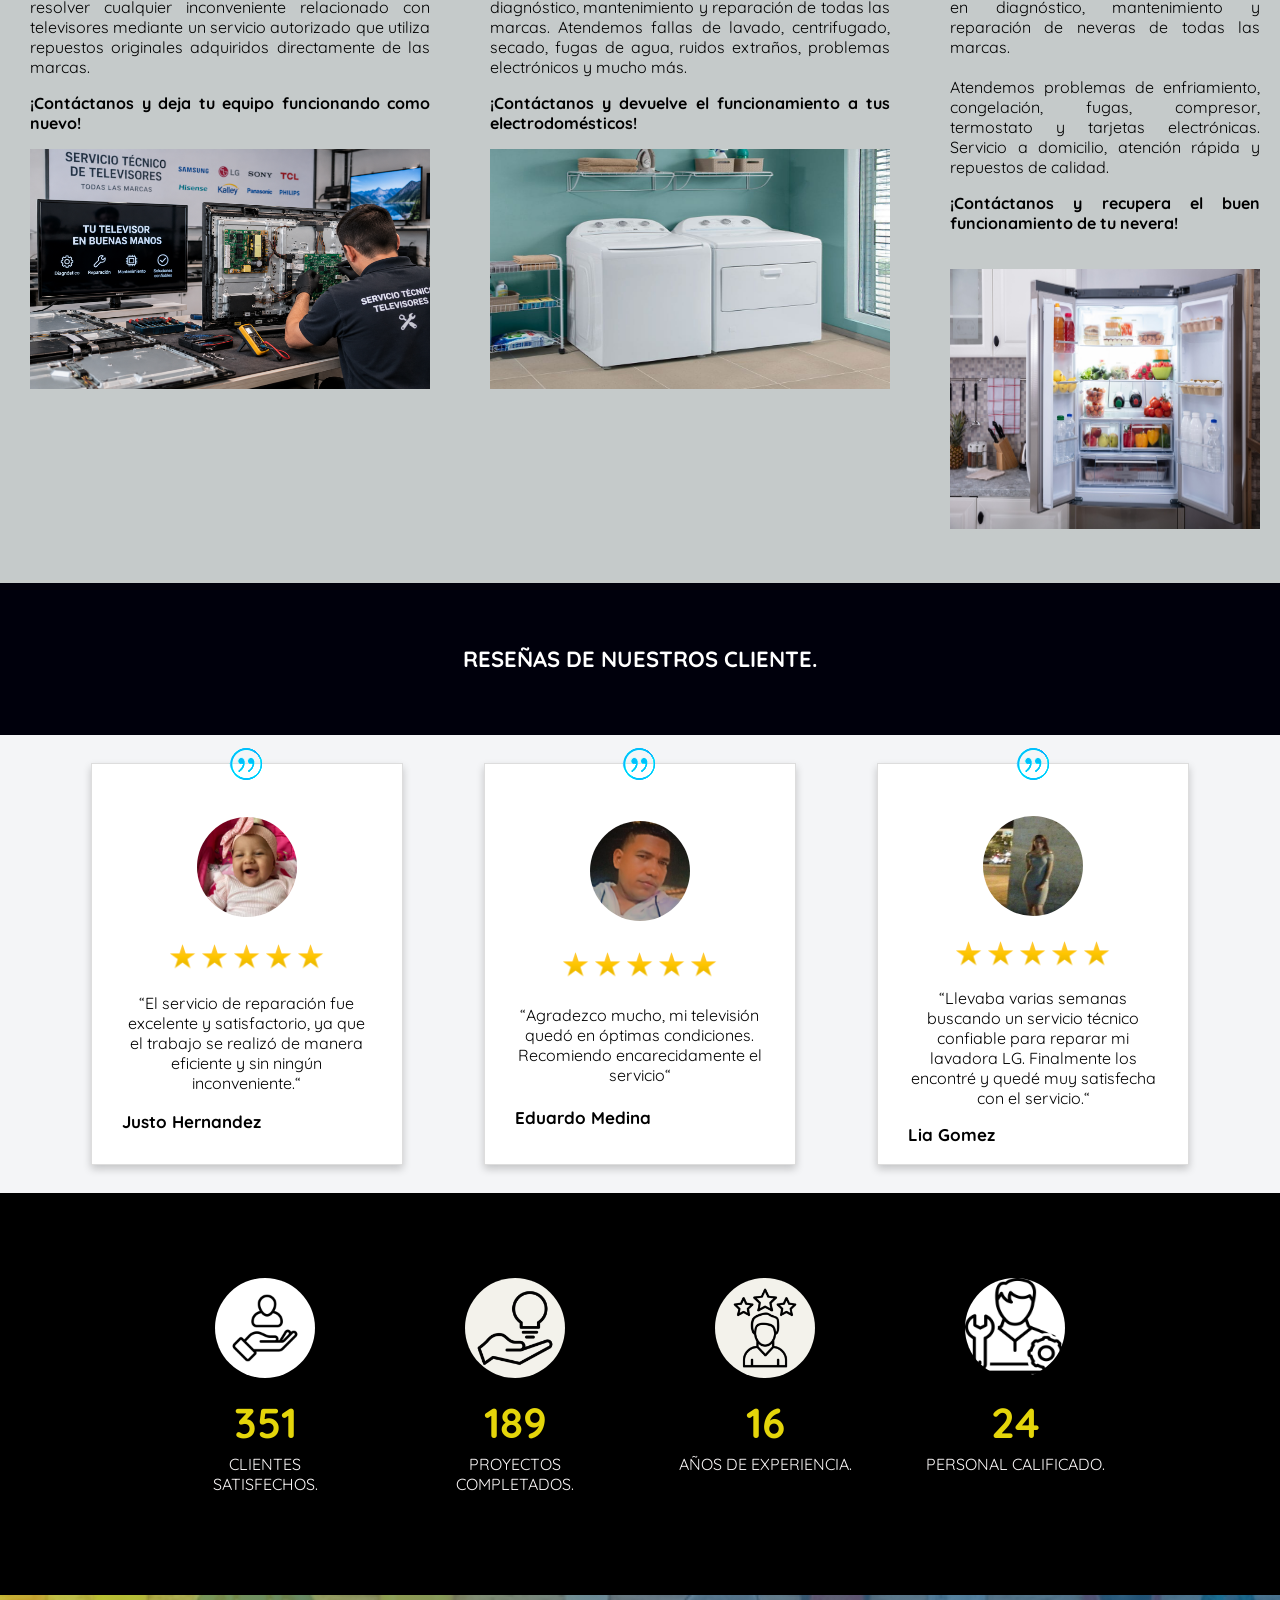
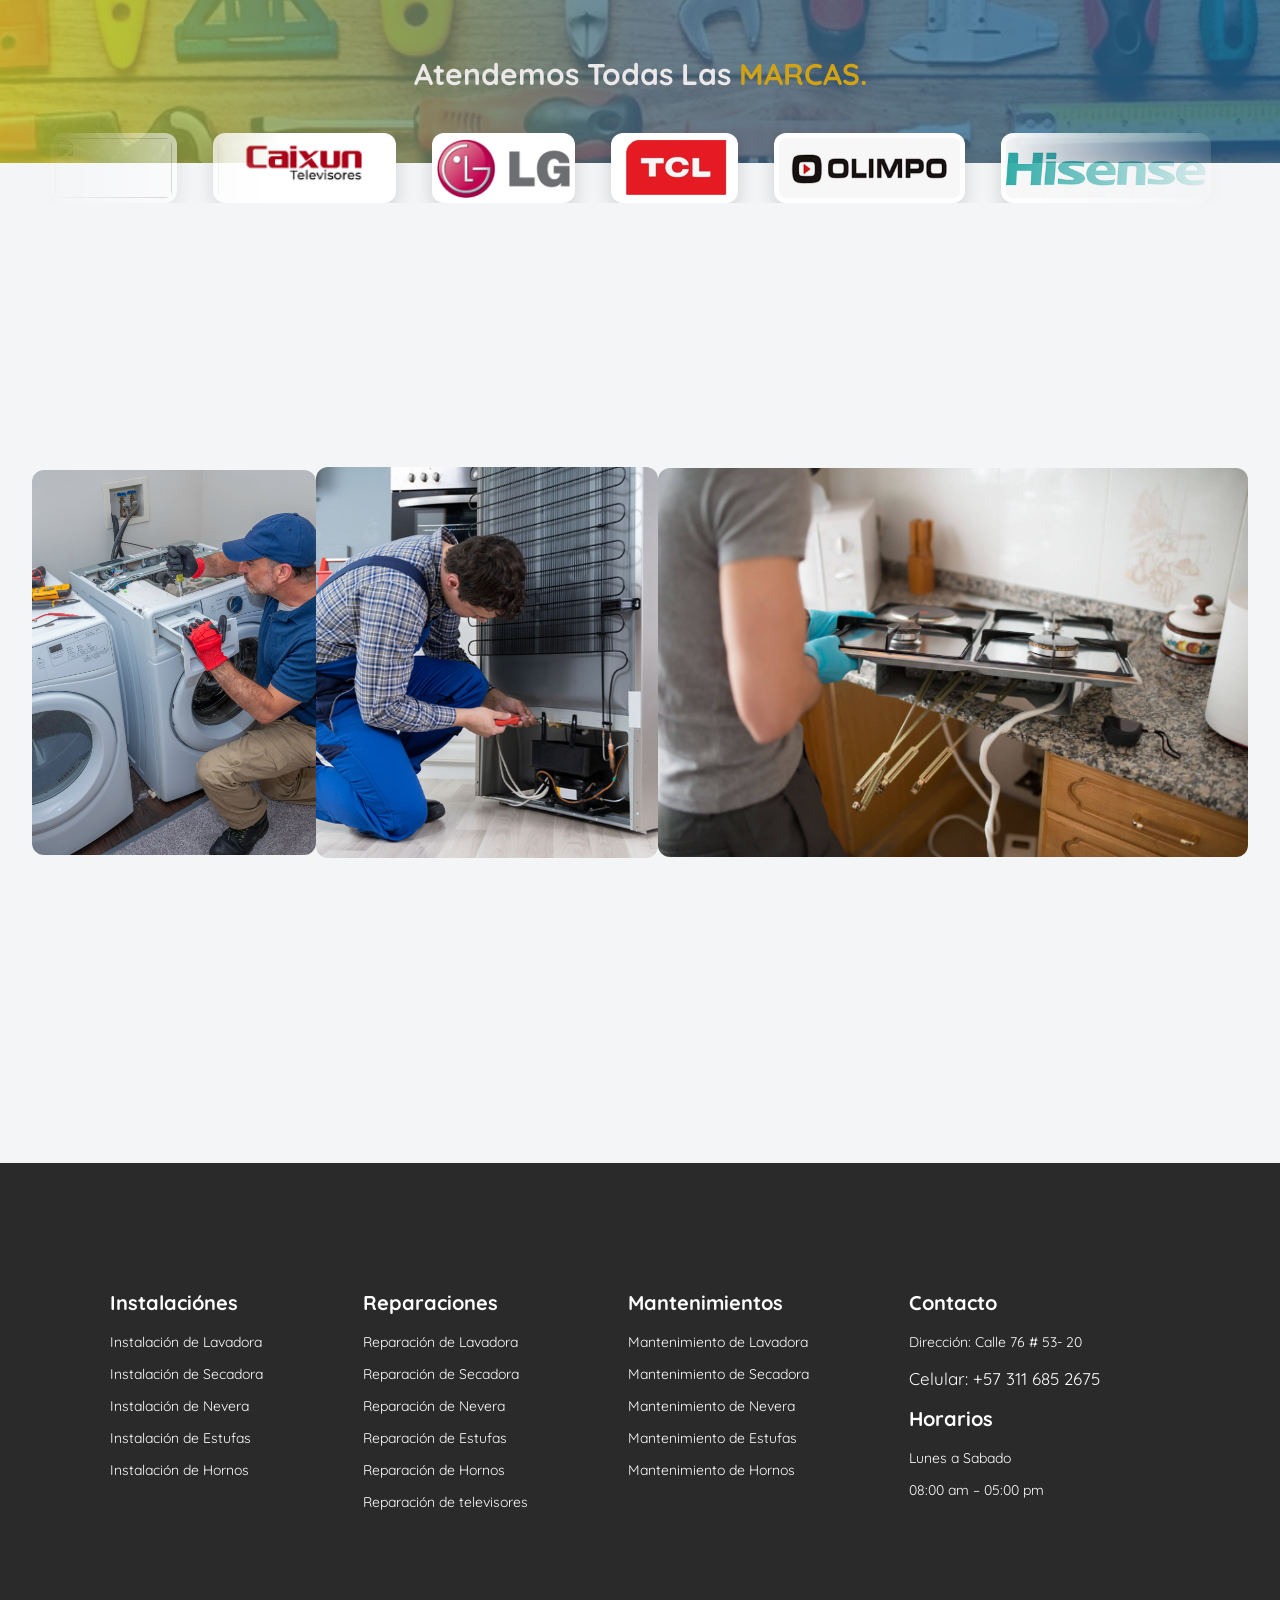
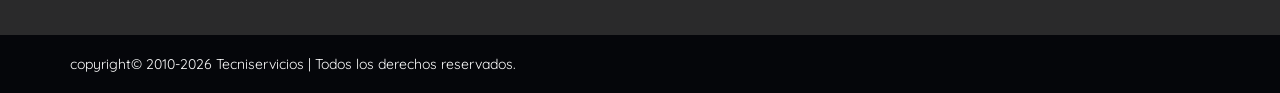
==== commit 0d17f621: "index.html" ====
--- a/index.html
+++ b/index.html
@@ -37,7 +37,7 @@
 
     <nav>
         <div>
-             <img src="./IMAGEN/centro servicio autorizado 2.png" alt="logo" class="logo">
+             <img src="./IMAGEN/Captura 7.png" alt="logo" class="logo">
         </div>
        
         
@@ -158,7 +158,7 @@
             <img src="./IMAGEN/comillas 2.png" alt="" class="comillas">
         </div>
         <div>
-            <img src="./IMAGEN/alder amaya.PNG" alt="" class="fotos">
+            <img src="./IMAGEN/Justo Hernandez.PNG" alt="" class="fotos">
         </div>  
         <div>
             <img src="./IMAGEN/estrellita.PNG" width="28" height="28">
@@ -169,17 +169,17 @@
         </div>
         <div class="contact-info">
             <p>
-                <span>“</span>El servicio de reparación fue excelente, ya que se llevó a cabo sin ningún inconveniente<span>“</span>
-            </p>
-        </div>
-        <div class="name">Alder Amaya</div>
+                <span>“</span>El servicio de reparación fue excelente y satisfactorio, ya que el trabajo se realizó de manera eficiente y sin ningún inconveniente.<span>“</span>
+            </p>
+        </div>
+        <div class="name">Justo Hernandez</div>
     </div>
     <div class="testimonial">
         <div> 
             <img src="./IMAGEN/comillas 2.png" alt="" class="comillas">
         </div>
         <div>
-             <img src="./IMAGEN/jairo medina.PNG" alt="" class="fotos">
+             <img src="./IMAGEN/Juan Villareal.PNG" alt="" class="fotos">
         </div>
         <div>
             <img src="./IMAGEN/estrellita.PNG" width="28" height="28">
@@ -193,7 +193,7 @@
                 <span>“</span>Agradezco mucho, mi televisión quedó en óptimas condiciones. Recomiendo encarecidamente el servicio<span>“</span>
             </p>
         </div>
-        <div class="name">Jairo Medina</div>
+        <div class="name">Eduardo Medina</div>
        </div>
 
        <div class="testimonial">
@@ -213,10 +213,10 @@
         </div>
         <div class="contact-info">
             <p>
-                <span>“</span>Mi experiencia con el servicio técnico fue agradable, ya que el servicio brindado cumplió con lo que esperaba<span>“</span>
-            </p>
-        </div>
-        <div class="name">Claudia Gomez</div>
+                <span>“</span>Llevaba varias semanas buscando un servicio técnico confiable para reparar mi lavadora LG. Finalmente los encontré y quedé muy satisfecha con el servicio.<span>“</span>
+            </p>
+        </div>
+        <div class="name">Lia Gomez</div>
      </div>
     </section>
 
@@ -263,9 +263,8 @@
             <img class="marcas-img" src="./IMAGEN/Captura caixun1.PNG" alt="" >
             <img class="marcas-img" src="./IMAGEN/Imagen lg.png" alt="" width="150" height="80" >
             <img class="marcas-img" src="./IMAGEN/Imagen tcl.png" alt="" width="150" height="80">
-            <img class="marcas-img" src="./IMAGEN/Captura panasonic2.PNG" alt="" width="10" height="10">
-            <img class="marcas-img" src="./IMAGEN/Captura olimpo2.PNG" alt="" >
-            <img class="marcas-img" src="./IMAGEN/Captura hisense2.PNG" alt="" width="150" height="80">
+            <img class="marcas-img" src="./IMAGEN/Captura olimpo1.PNG" alt="" >
+            <img class="marcas-img" src="./IMAGEN/Captura hisense1.PNG" alt="" width="150" height="80">
             <img class="marcas-img" src="./IMAGEN/mabe2.png" alt="" width="150" height="80">
             <img class="marcas-img" src="./IMAGEN/haceb2.png" alt="" width="150" height="80">
             <img class="marcas-img" src="./IMAGEN/whrilpool3.png" alt="" >
@@ -547,3 +546,4 @@
         <div class="imagen2"></div>
 </body>
 </html>
+
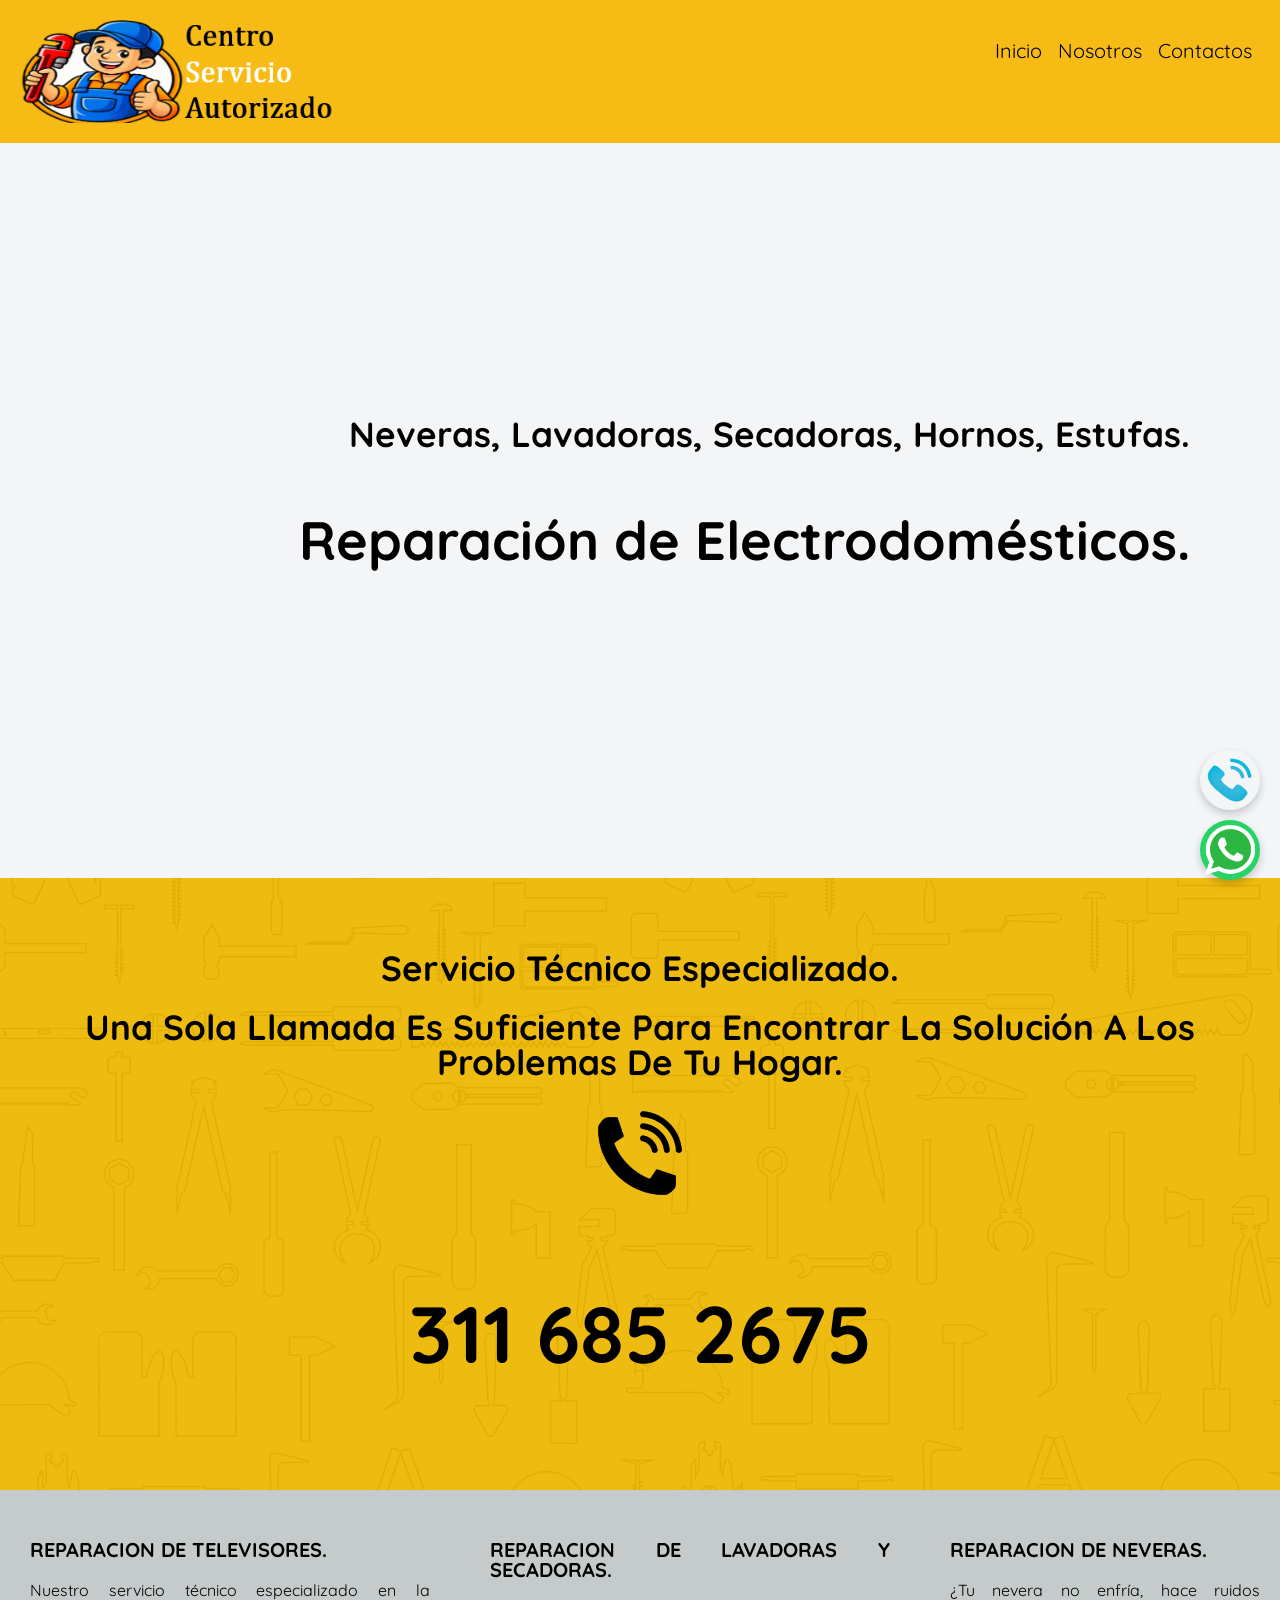
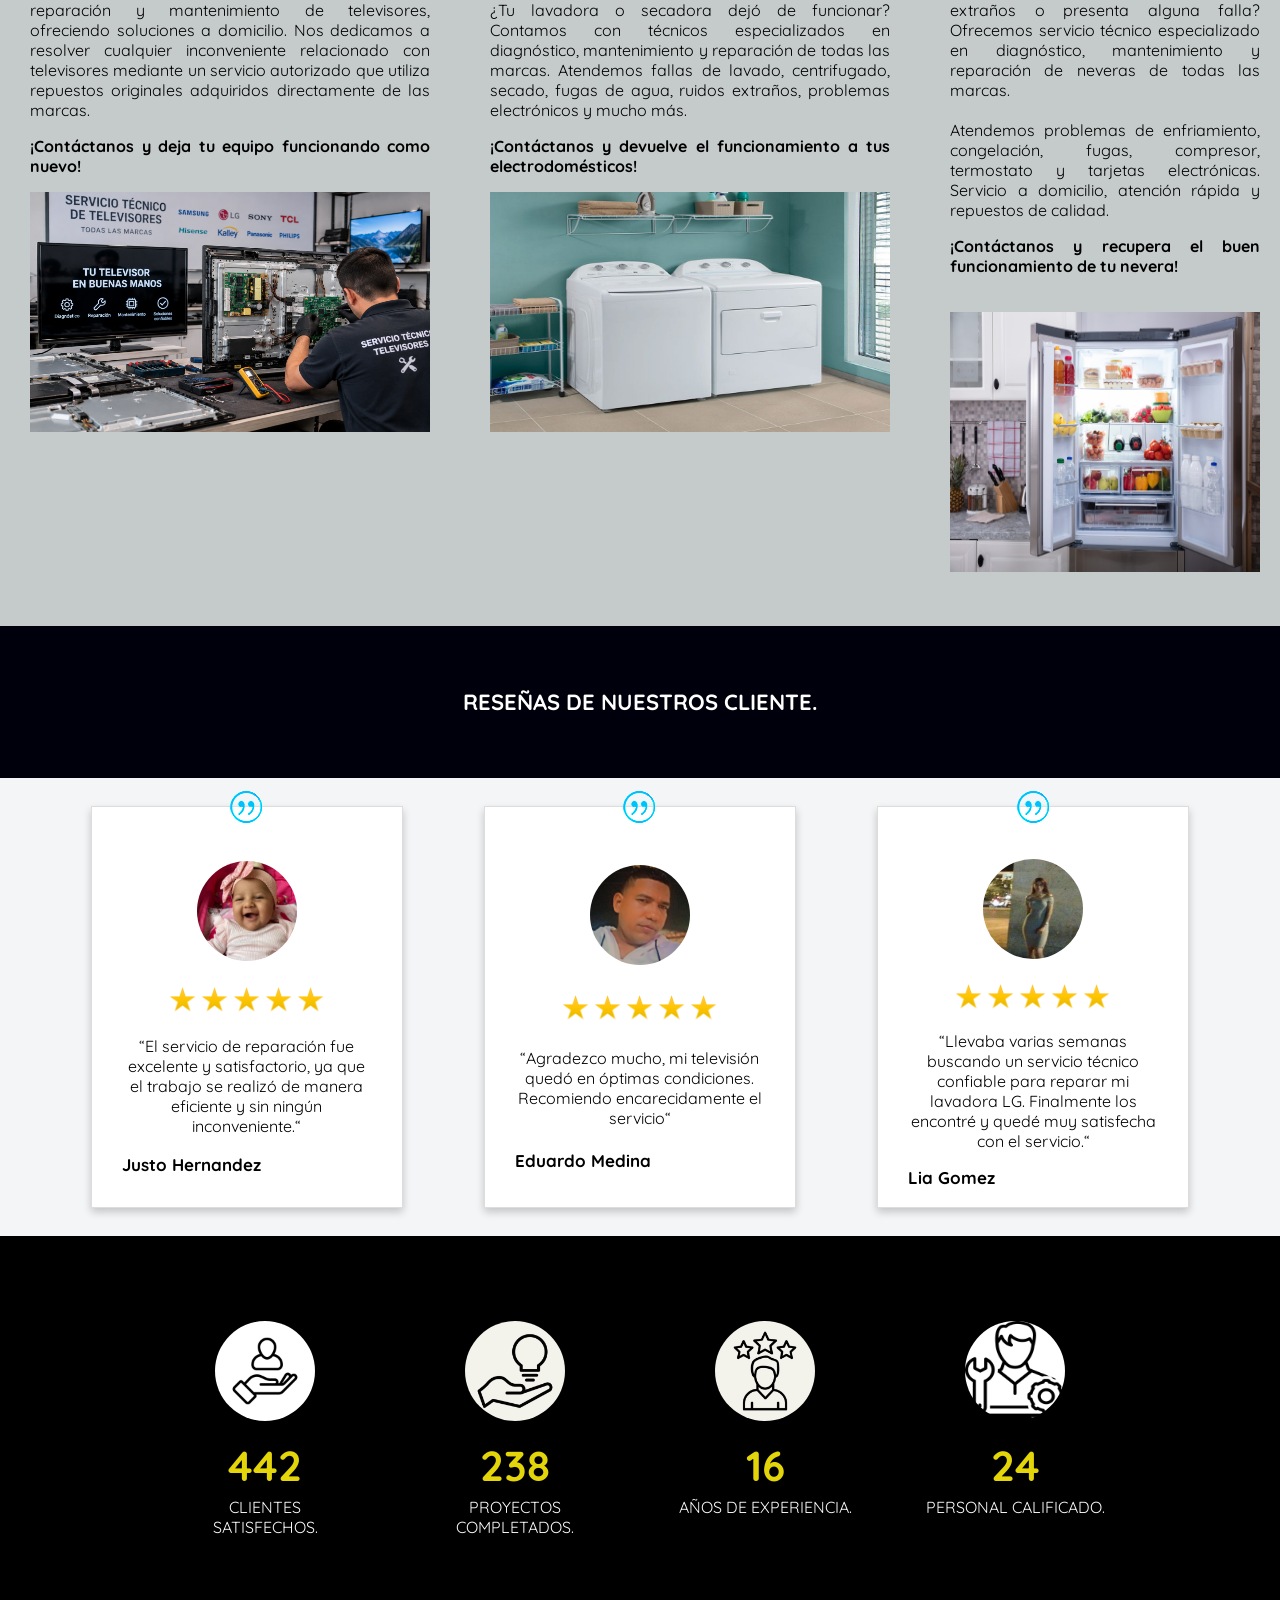
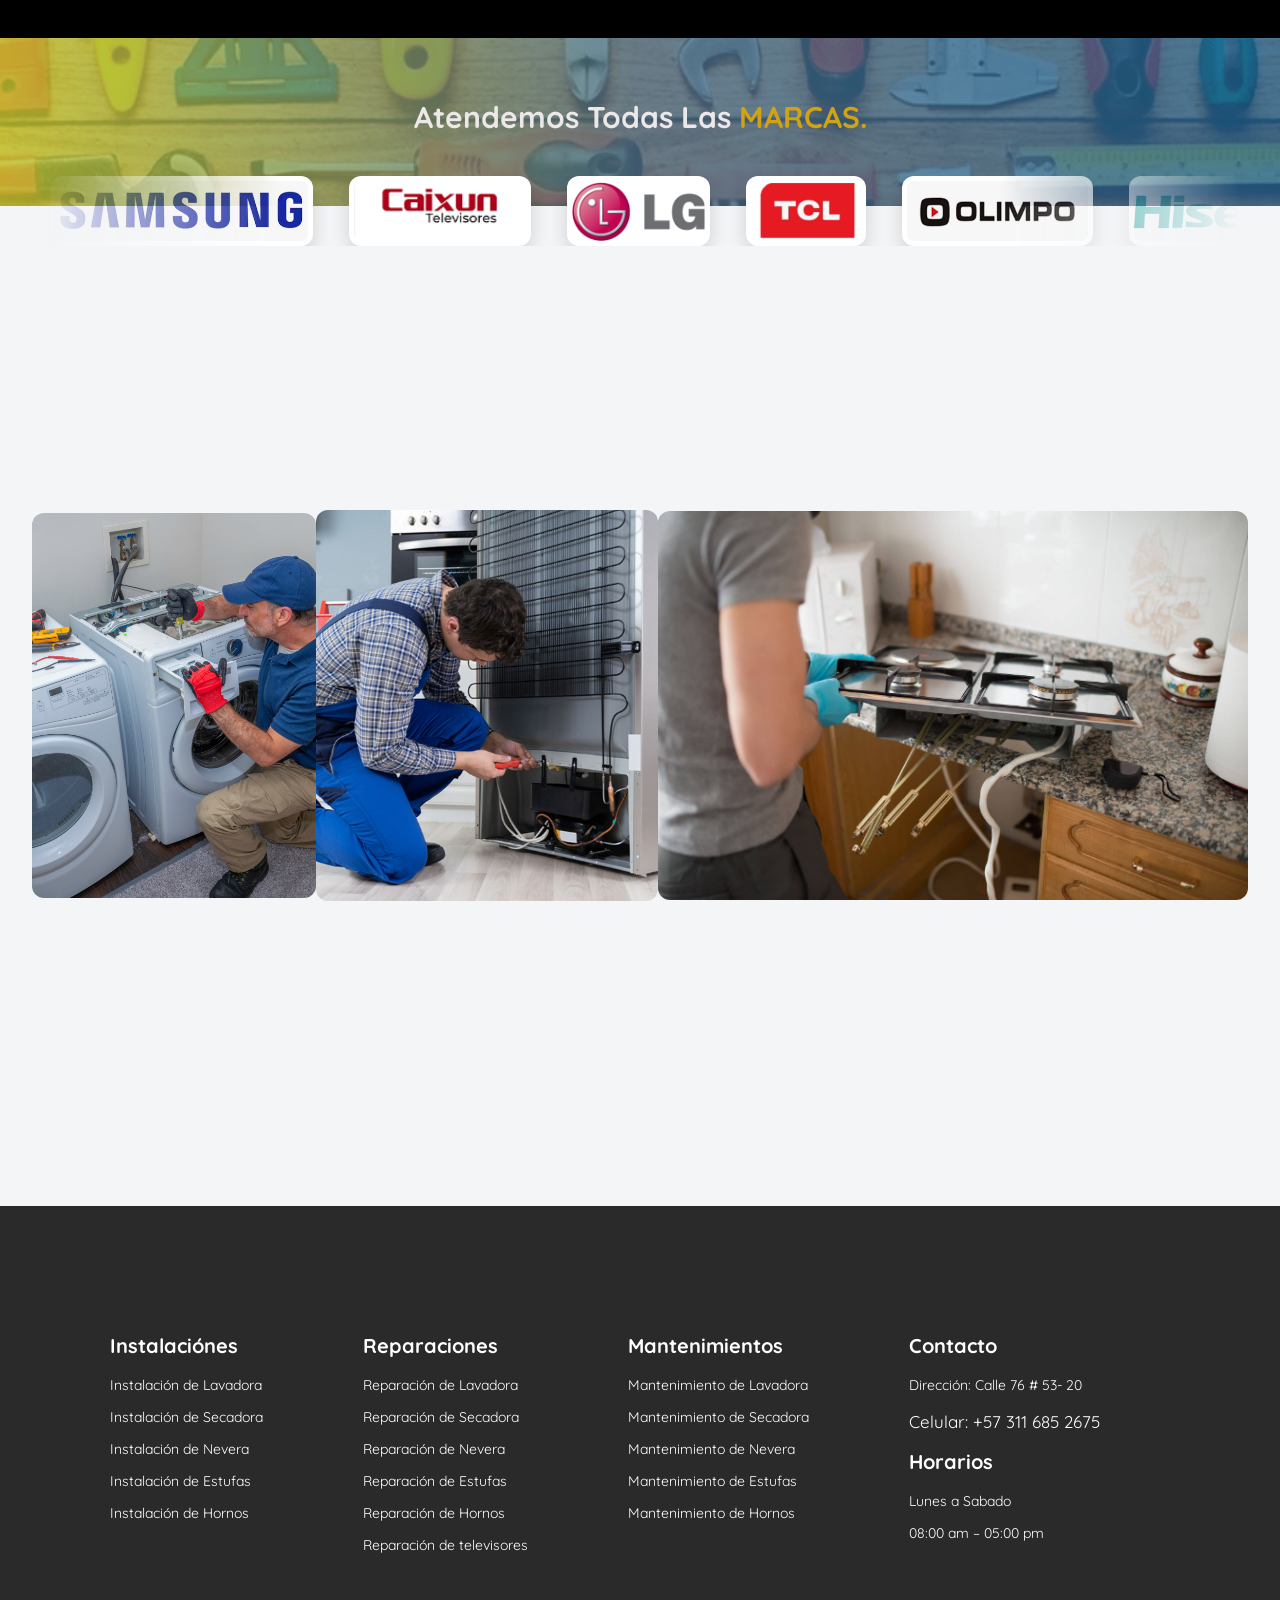
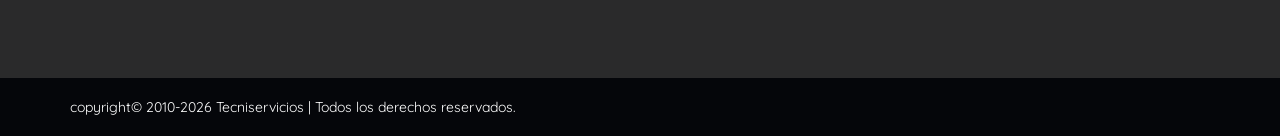
==== commit c16f4136: "index.html" ====
--- a/index.html
+++ b/index.html
@@ -259,7 +259,7 @@
      <div class="body3">
         <div class="scroller" data-direction="right" data-speed="fast">
           <div class="scroller__inner">
-            <img class="marcas-img" src="./IMAGEN/Captura samsung2.PNG" alt="" width="170" height="80">
+            <img class="marcas-img" src="./IMAGEN/samsung 2.PNG" alt="" width="170" height="80">
             <img class="marcas-img" src="./IMAGEN/Captura caixun1.PNG" alt="" >
             <img class="marcas-img" src="./IMAGEN/Imagen lg.png" alt="" width="150" height="80" >
             <img class="marcas-img" src="./IMAGEN/Imagen tcl.png" alt="" width="150" height="80">
--- a/index.css
+++ b/index.css
@@ -359,7 +359,7 @@
 /* encabezado de la pagina */
     nav {
         
-        background-color: #daa514;
+        background-color:  #f7bb15!important;
         display: flex;
         justify-content: space-between;
         padding: 20px 20px;
@@ -546,9 +546,10 @@
     } 
 
     .logo {
-        width: 50%;
-        height: 50%;
+        width: 80%;
+        height: 100%;
         margin: 0px;
+        padding: 0px;
     }
     .logo-sony {
         border: 0px solid white;
@@ -855,4 +856,4 @@
        
     }
 
-    }+    }
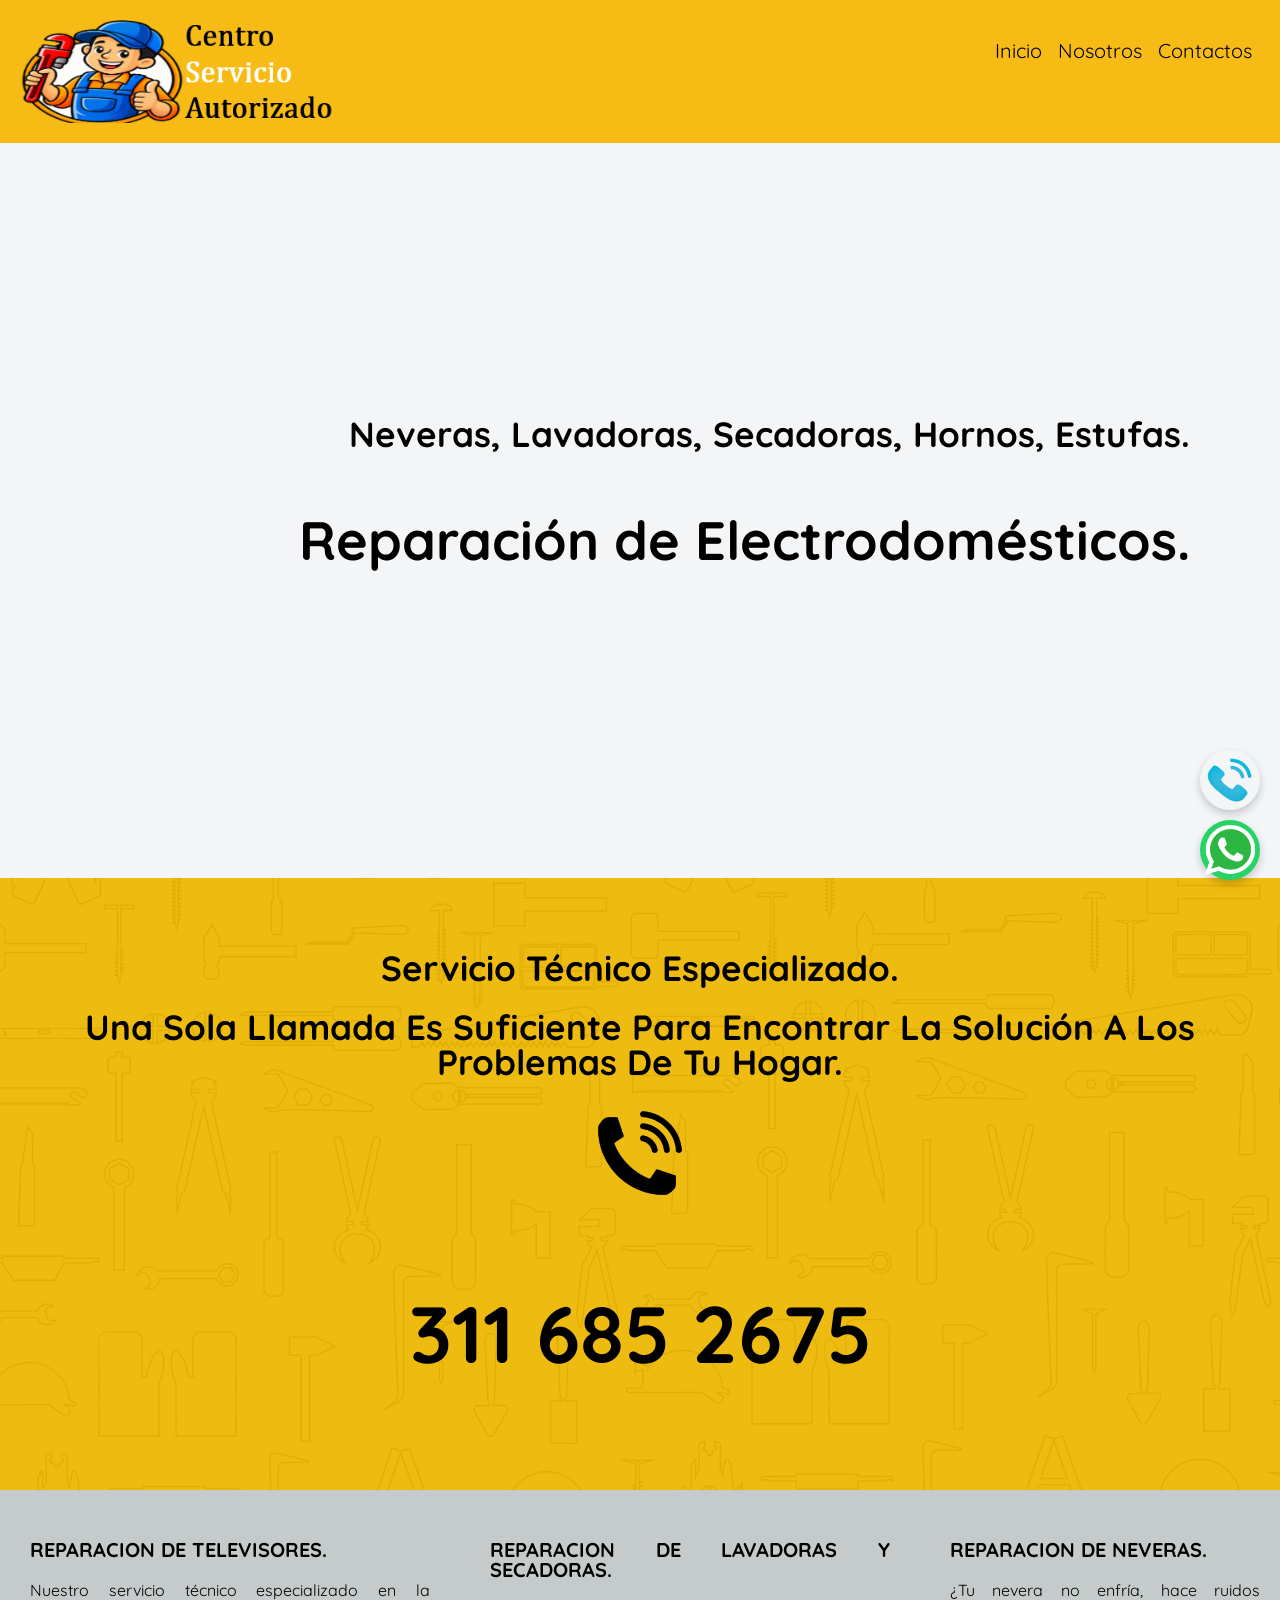
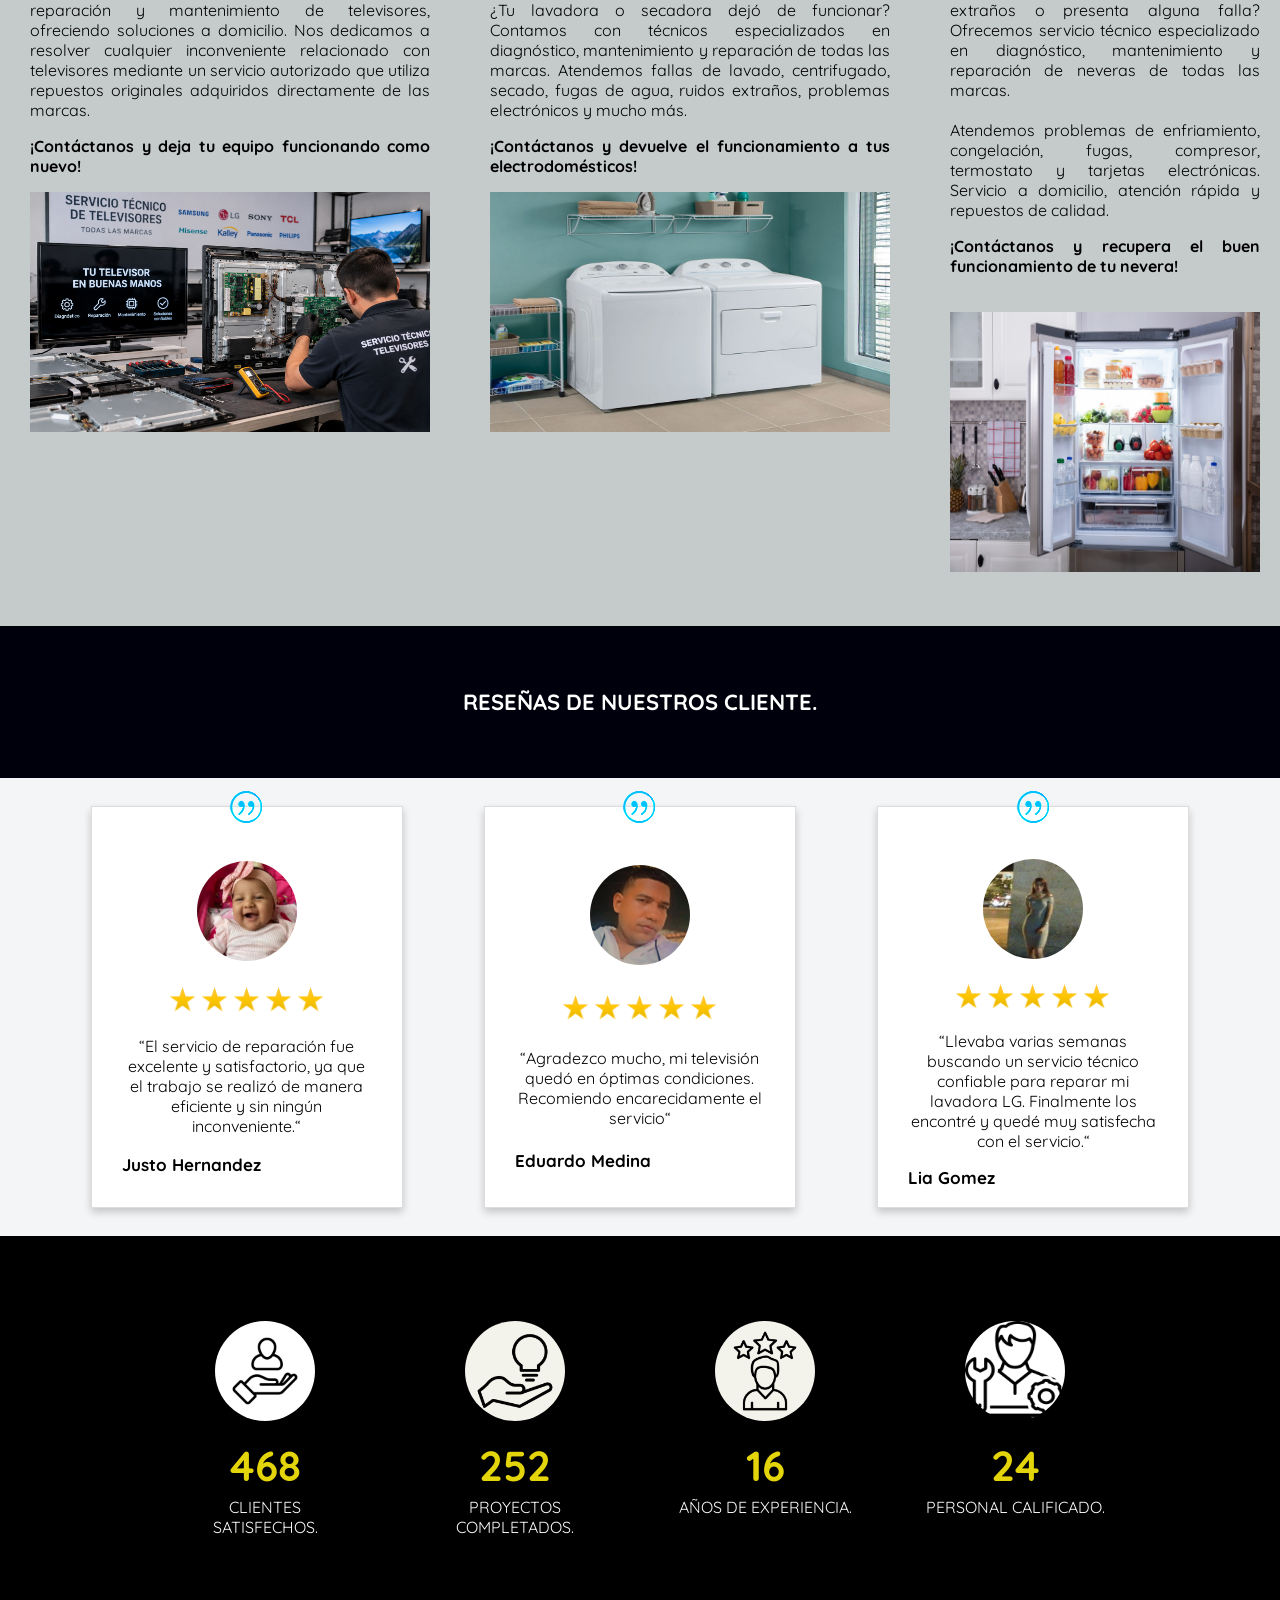
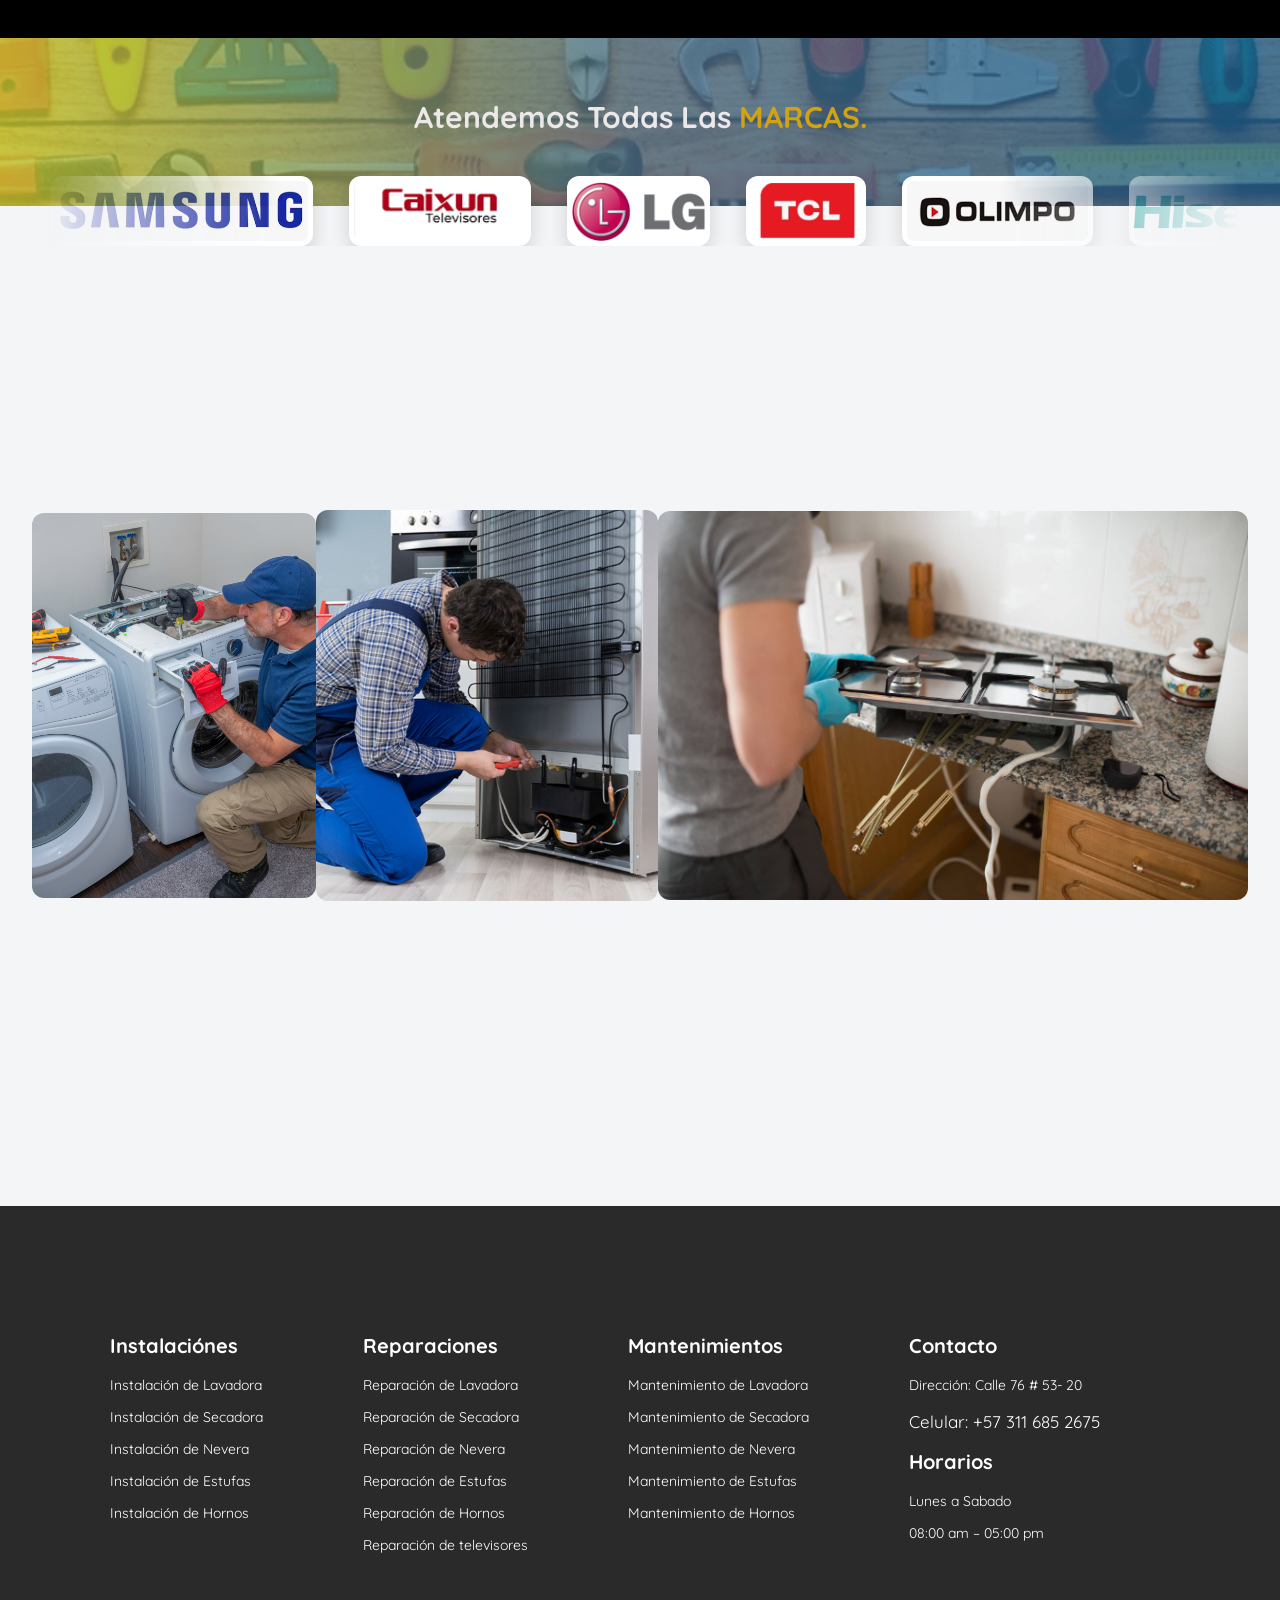
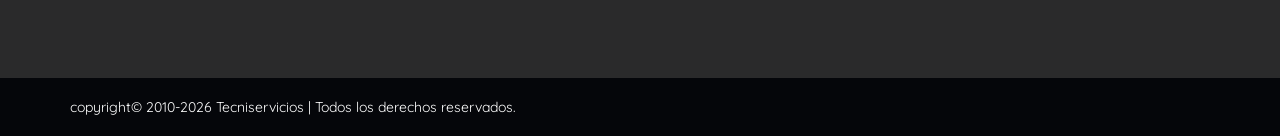
==== commit 43f9807a: "index.html" ====
--- a/index.html
+++ b/index.html
@@ -62,8 +62,8 @@
         </div>
         <div class="samsung-lg inactive-2 ">
             <ul>
-                <li><a href="">Samsung</a></li>
-                <li><a href="">LG</a></li>
+                <li><a href="./samsung.html">Samsung</a></li>
+                <li><a href="./lg.html">LG</a></li>
             </ul>
         </div>
     </nav>
--- a/index.css
+++ b/index.css
@@ -359,11 +359,12 @@
 /* encabezado de la pagina */
     nav {
         
-        background-color:  #f7bb15!important;
+        background-color: #f7bb15!important;
         display: flex;
         justify-content: space-between;
         padding: 20px 20px;
         border-bottom: 0px solid var(--very-light-pink);
+       
     }
     .navbar-right ul {
         
@@ -396,7 +397,7 @@
         top: 70px;
         padding: 0px 10px;
         right: 0px;
-        background-color: #8e9696;
+        background-color: #f7bb15;
     }
     .mobile-menu a {
         text-decoration: none;
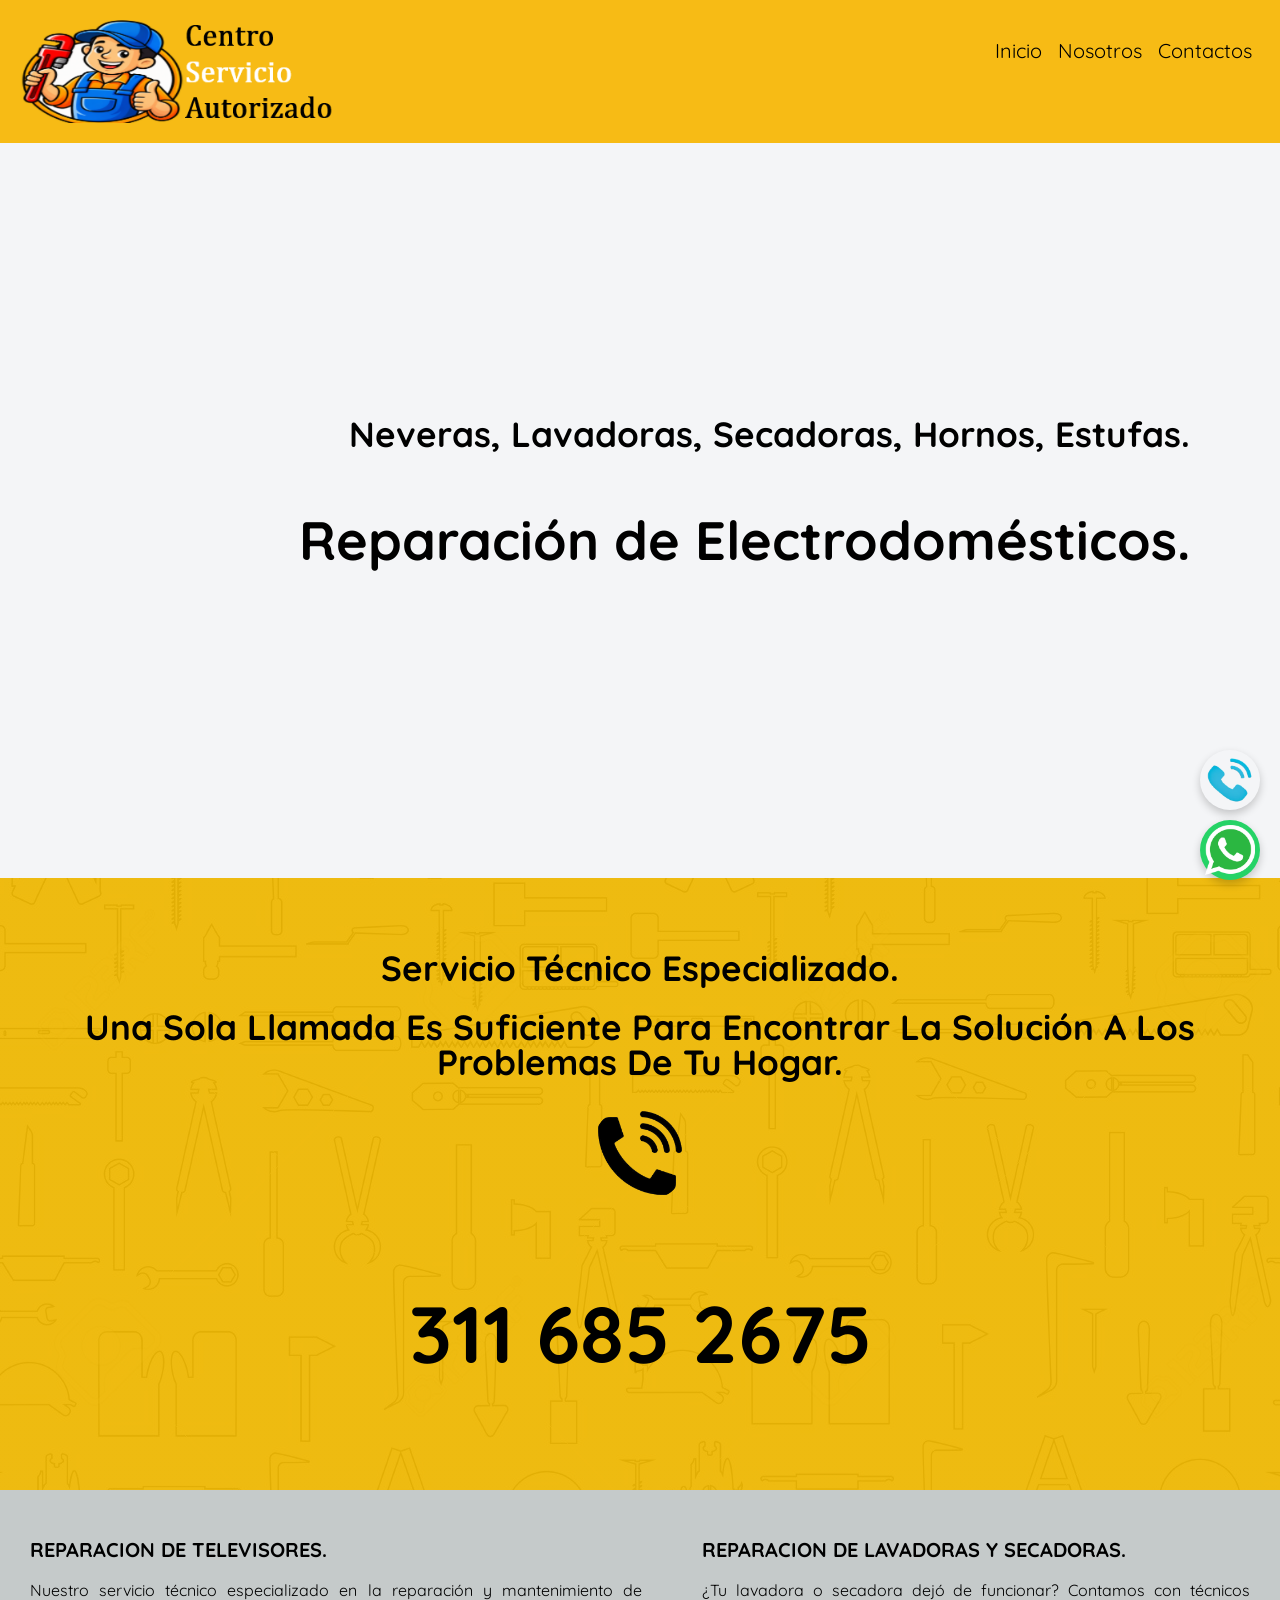
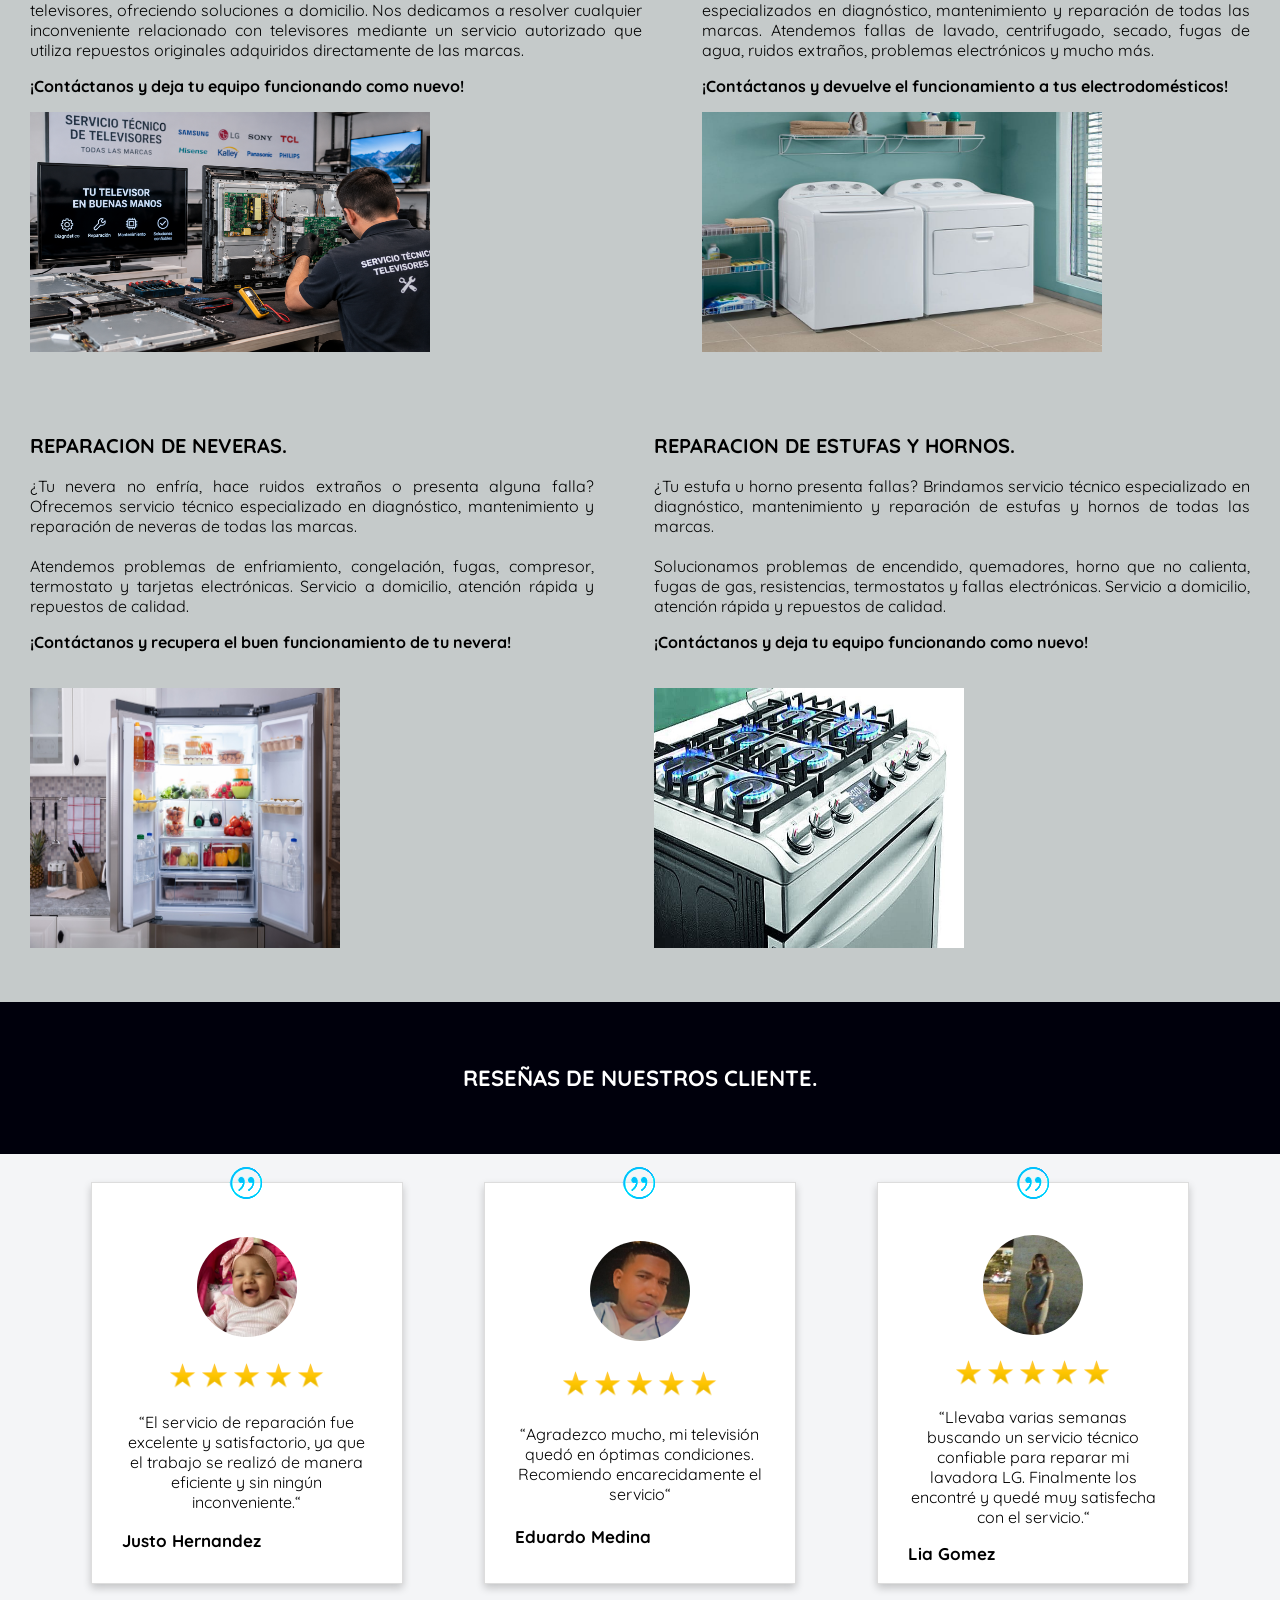
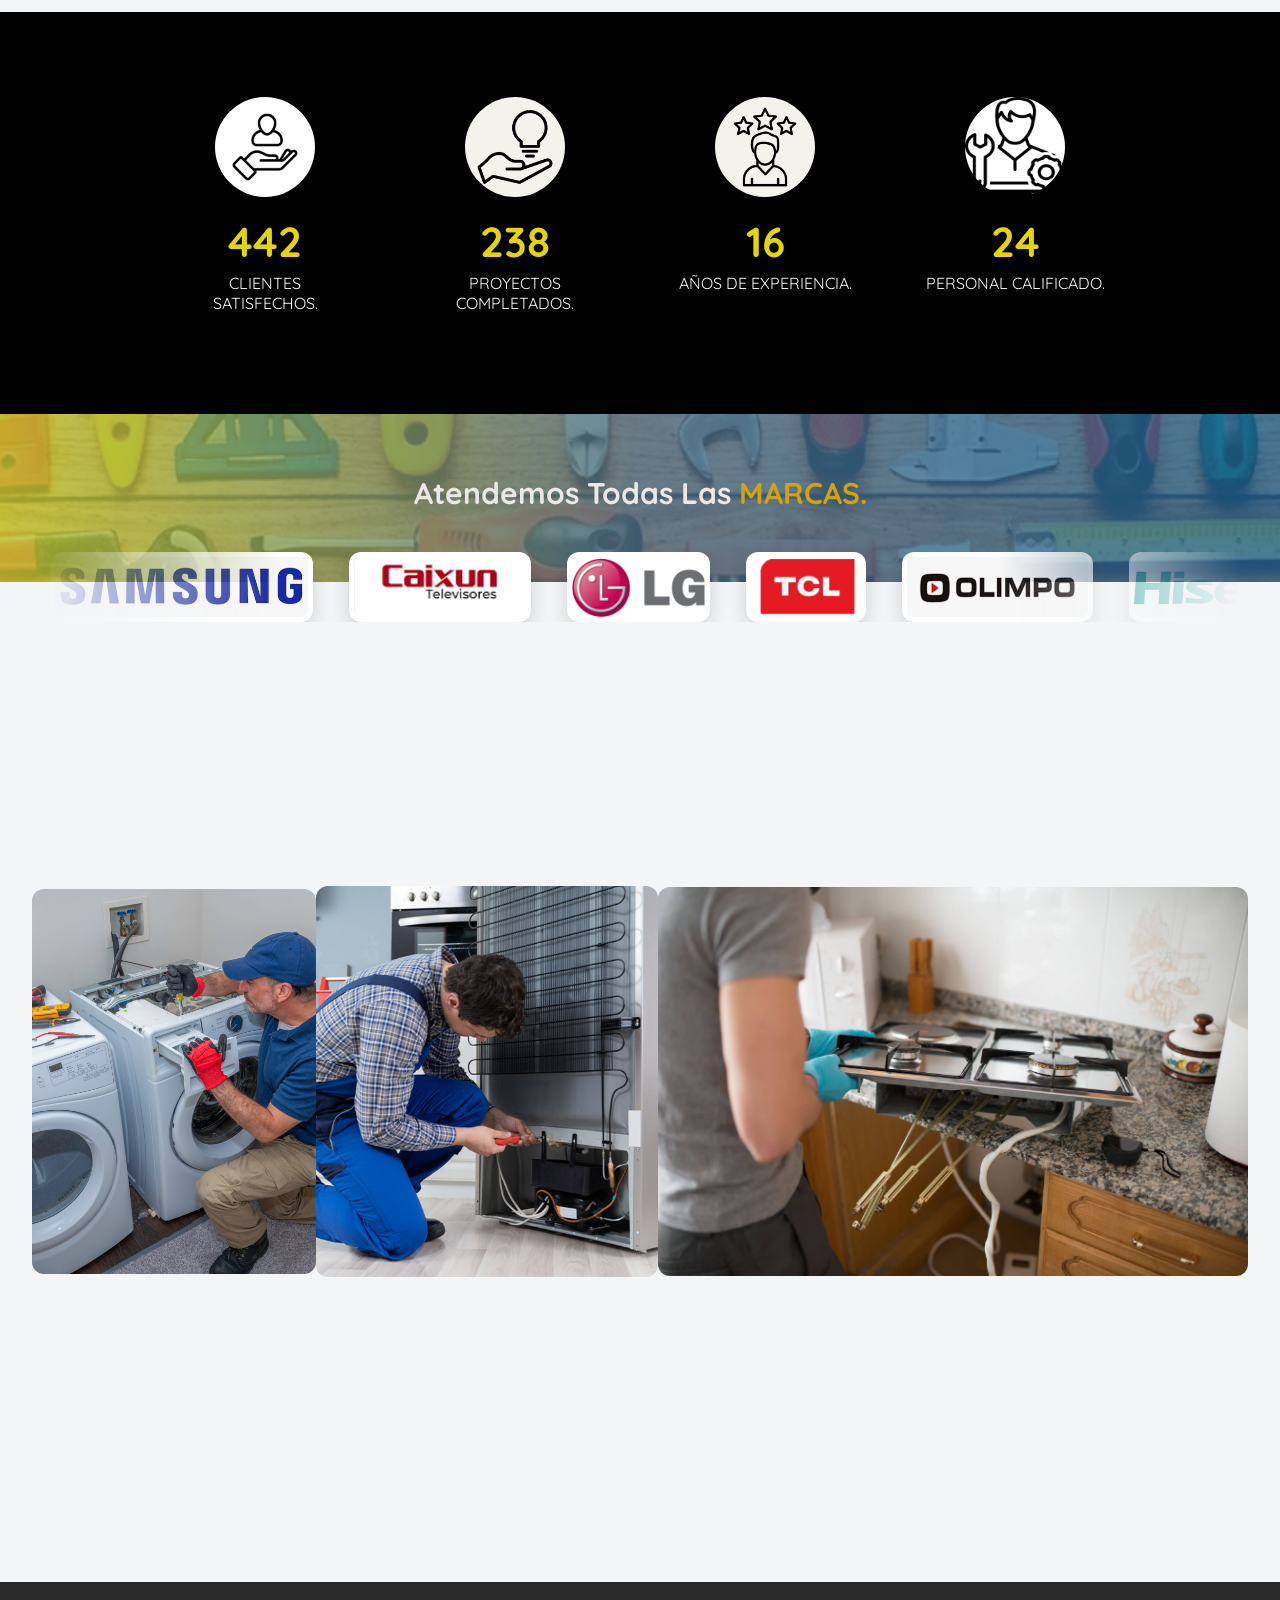
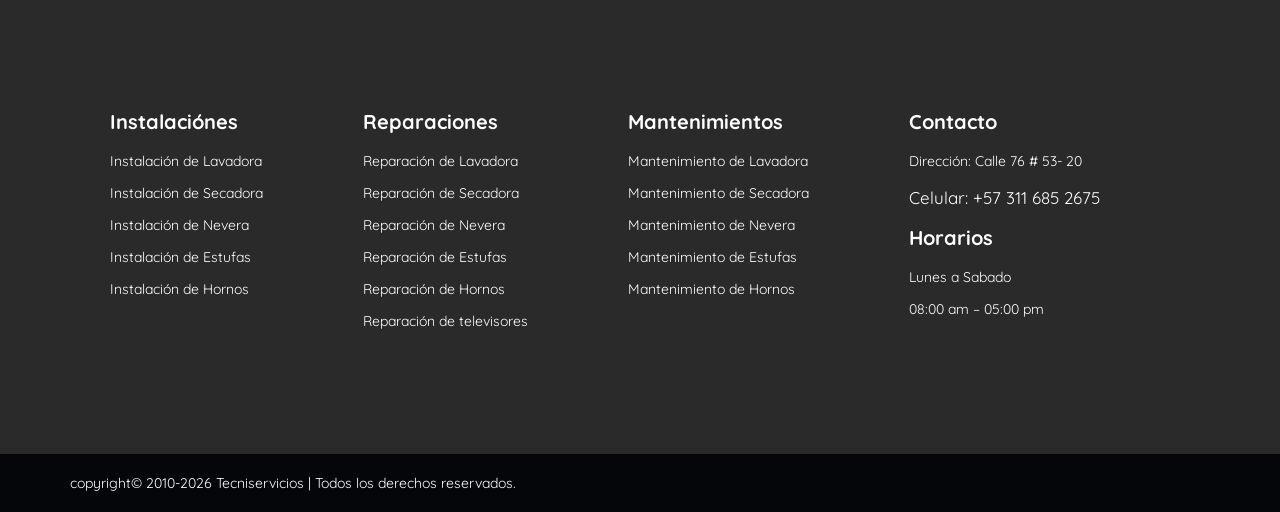
==== commit 35b4f2f7: "Add files via upload" ====
--- a/index.html
+++ b/index.html
@@ -92,6 +92,8 @@
        
         
     <div class="untitled-total">
+
+        <div class="untitled-total2">
     
         <div class="untitled">
                 <h3 class="reparacion">REPARACION DE TELEVISORES.</h3>
@@ -117,6 +119,11 @@
             </p>
             <img src="./IMAGEN/lavadora y secadora.jpg" alt="logo2" class="logo2">
         </div>
+     </div>
+
+      <div class="untitled-total3">
+
+
         <div class="untitled3">
            
             <h3>REPARACION DE NEVERAS.</h3>
@@ -131,6 +138,7 @@
             </p>
             <img src="./IMAGEN/nevera.jpeg" alt="logo3" class="logo3">
         </div> 
+      
 
          <div class="untitled3">
            
@@ -145,6 +153,8 @@
             </p>
             <img src="./IMAGEN/Estufas.jpeg" alt="logo3" class="logo3">
         </div> 
+    
+       </div>
     </div>
     
      <!-- reseñas o testimonios -->
@@ -546,4 +556,3 @@
         <div class="imagen2"></div>
 </body>
 </html>
-
--- a/index.css
+++ b/index.css
@@ -424,9 +424,9 @@
     .samsung-lg {
         position: absolute;
         top: 70px;
-        padding: 0px 10px;
+        padding: 20px 20px;
         right: 0px;
-        background-color:#daa514;
+        background-color: #f7bb15;
     }
     .samsung-lg a {
         text-decoration: none;
@@ -558,8 +558,24 @@
         margin: 0 40px;
     }
     .untitled-total {
+        border: 0px solid #ddd;
         display: flex;
         background-color: #c5caca;
+     
+    }
+
+    .untitled-total2 {
+        border: 0px solid #ddd;
+        display: flex;
+        background-color: #c5caca;
+     
+    }
+
+     .untitled-total3 {
+        border: 0px solid #ddd;
+        display: flex;
+        background-color: #c5caca;
+     
     }
 
     .untitled {
@@ -577,6 +593,8 @@
         padding: 30px;
         text-align: justify;  
     } 
+
+    
     .testimonial {
         width: 250px;
         height: 340px;
@@ -717,7 +735,24 @@
     .navbar-right ul { display: none;}
 
     }
+
+
+ @media (max-width: 950px) {
+
+     .untitled-total2 {
+        display: grid;
+    }
+
+    .untitled-total3 {
+        display: grid;
+    }
+
+
+ }
+
     @media (max-width: 900px) {
+
+   
     
     .numero-celular{
         text-align: center;
@@ -753,10 +788,12 @@
     }
     }
 
-    @media (max-width: 1200px) {
+    @media (max-width: 1700px) {
     .untitled-total {
         display: grid;
     }
+
+   
    
     }  
 
@@ -857,4 +894,4 @@
        
     }
 
-    }
+    }
